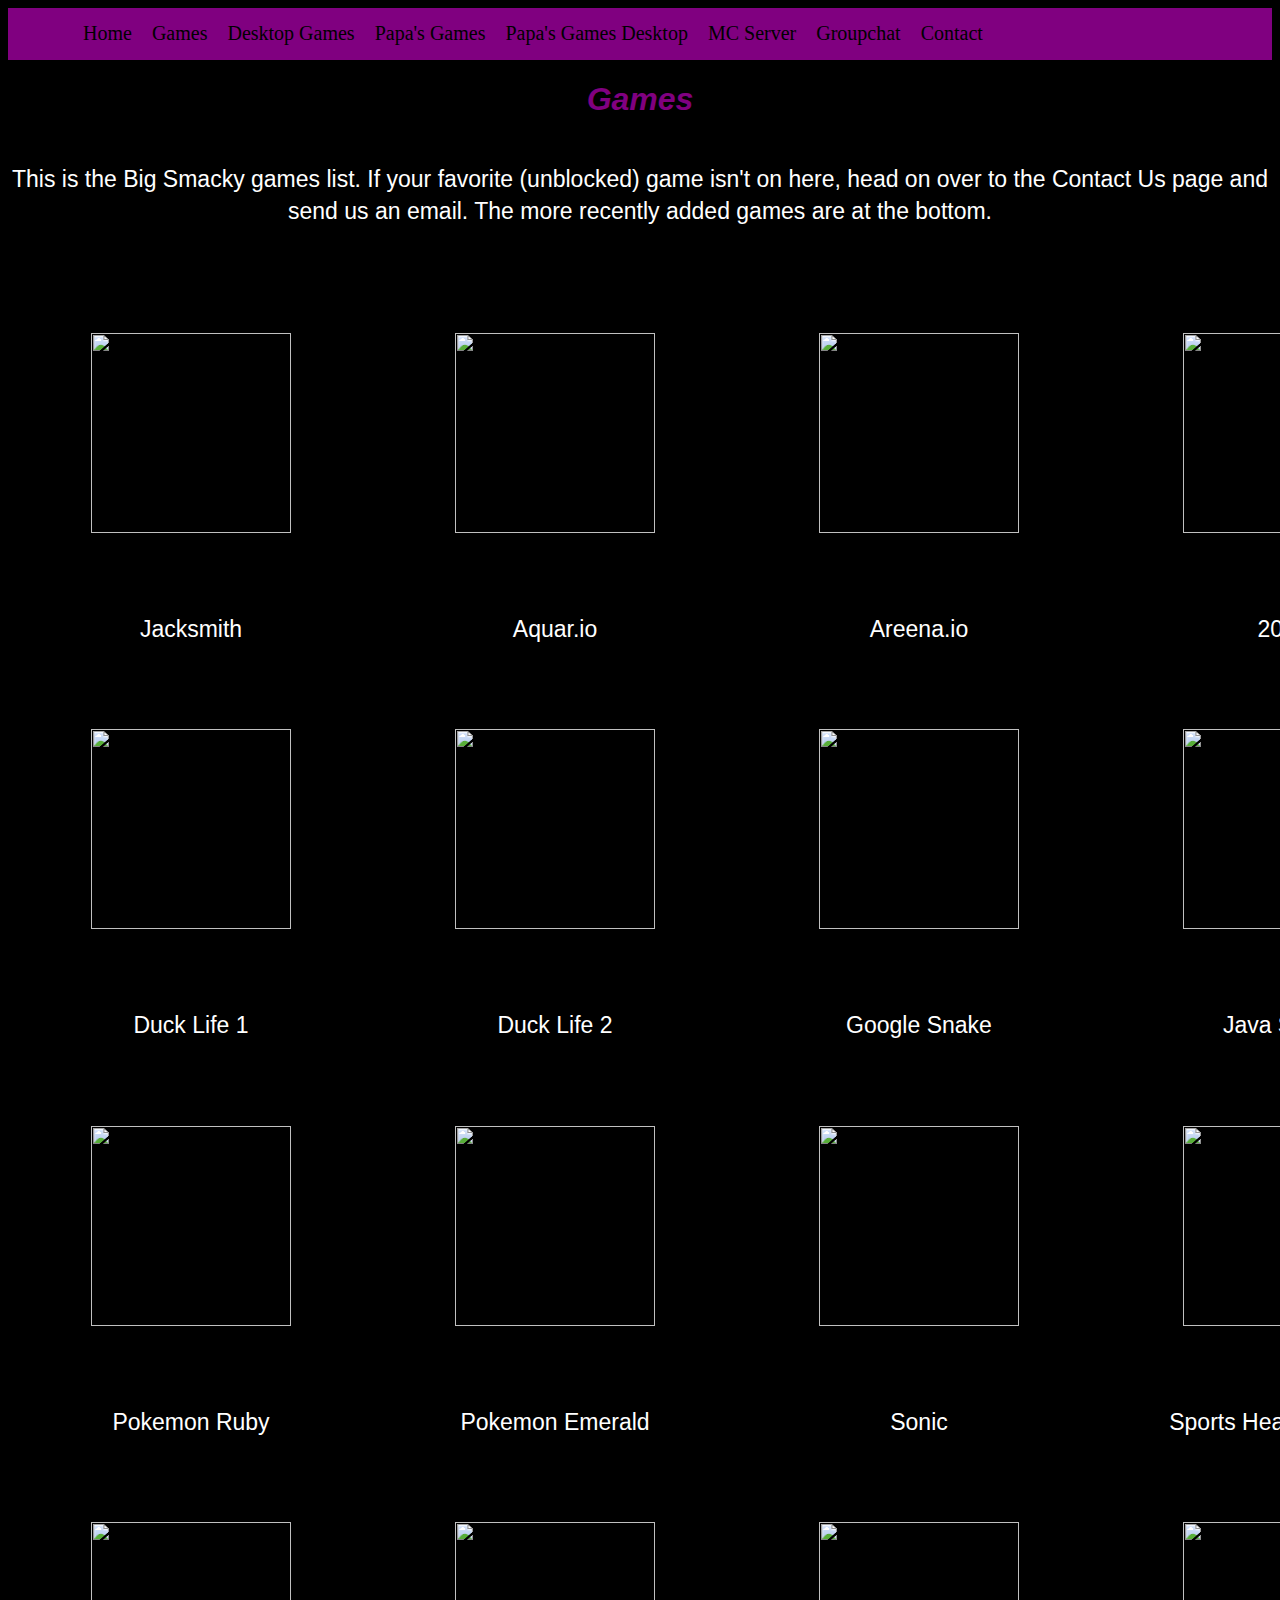
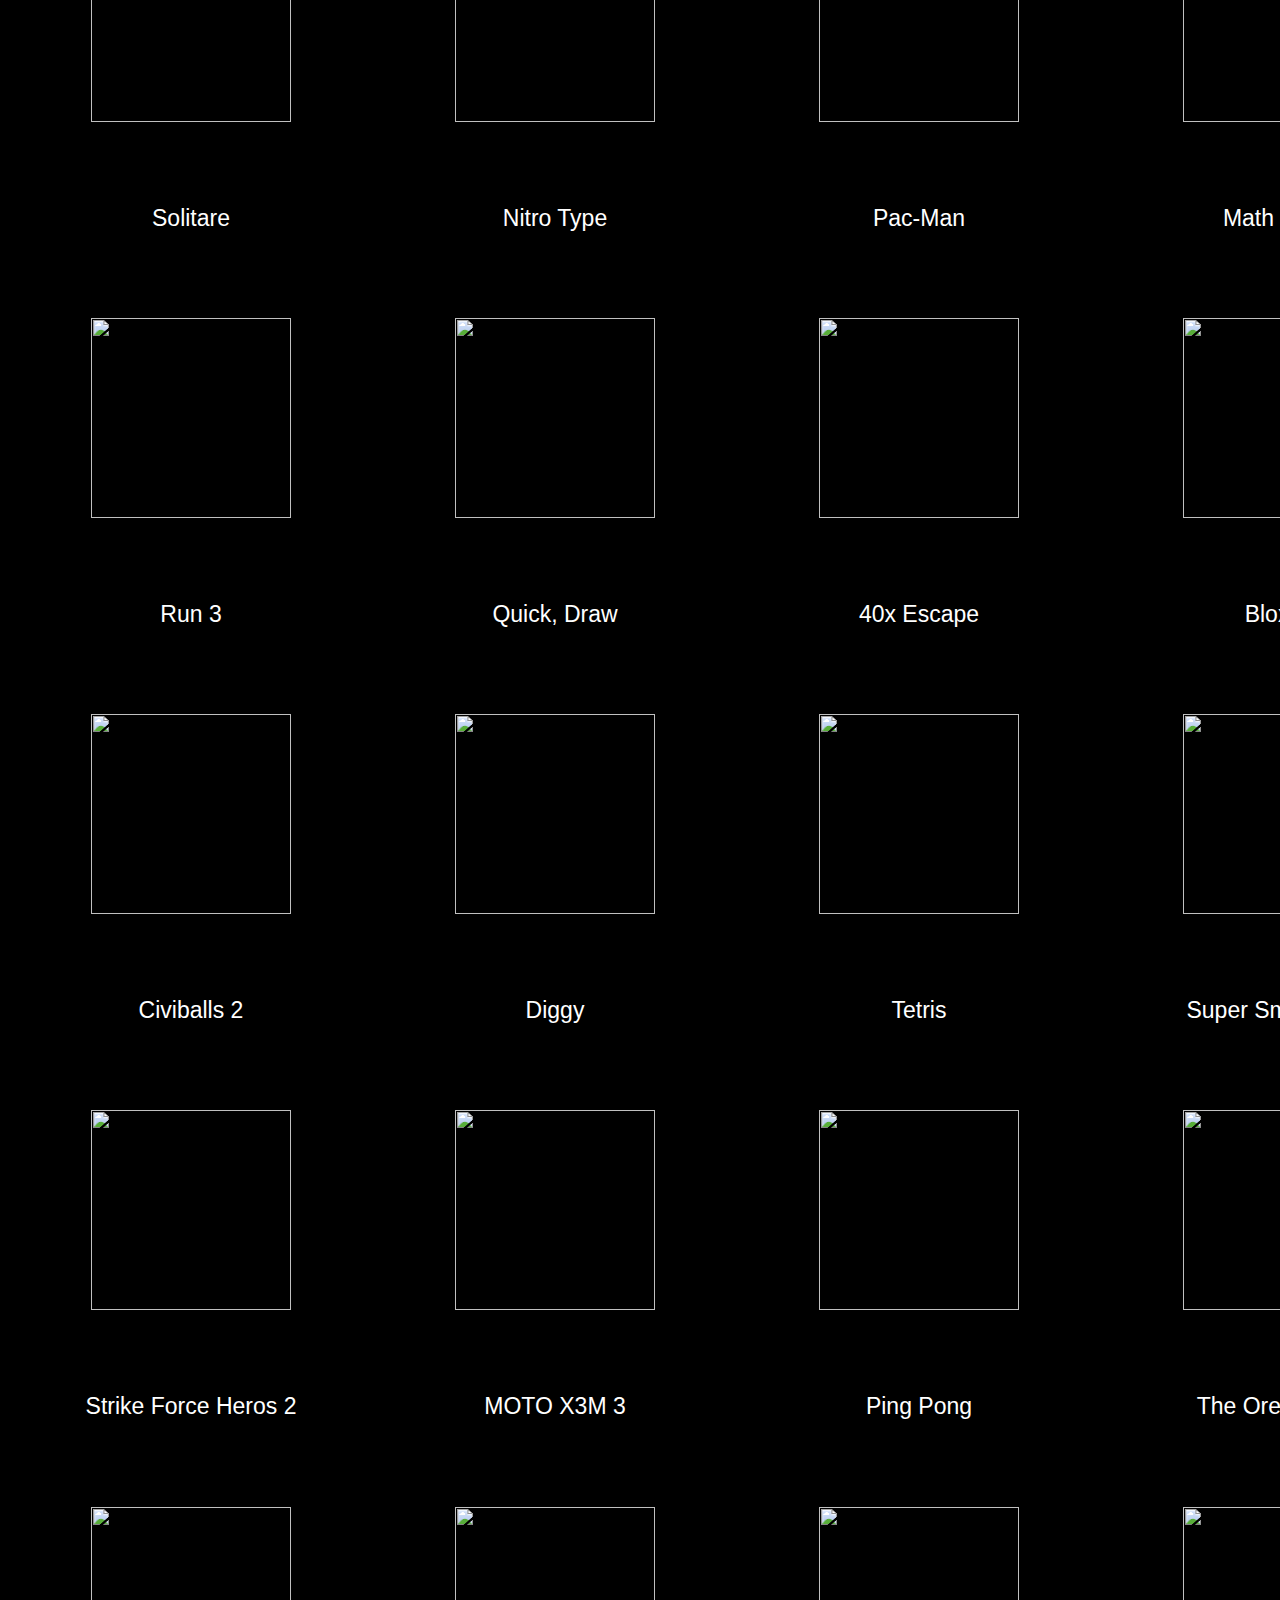
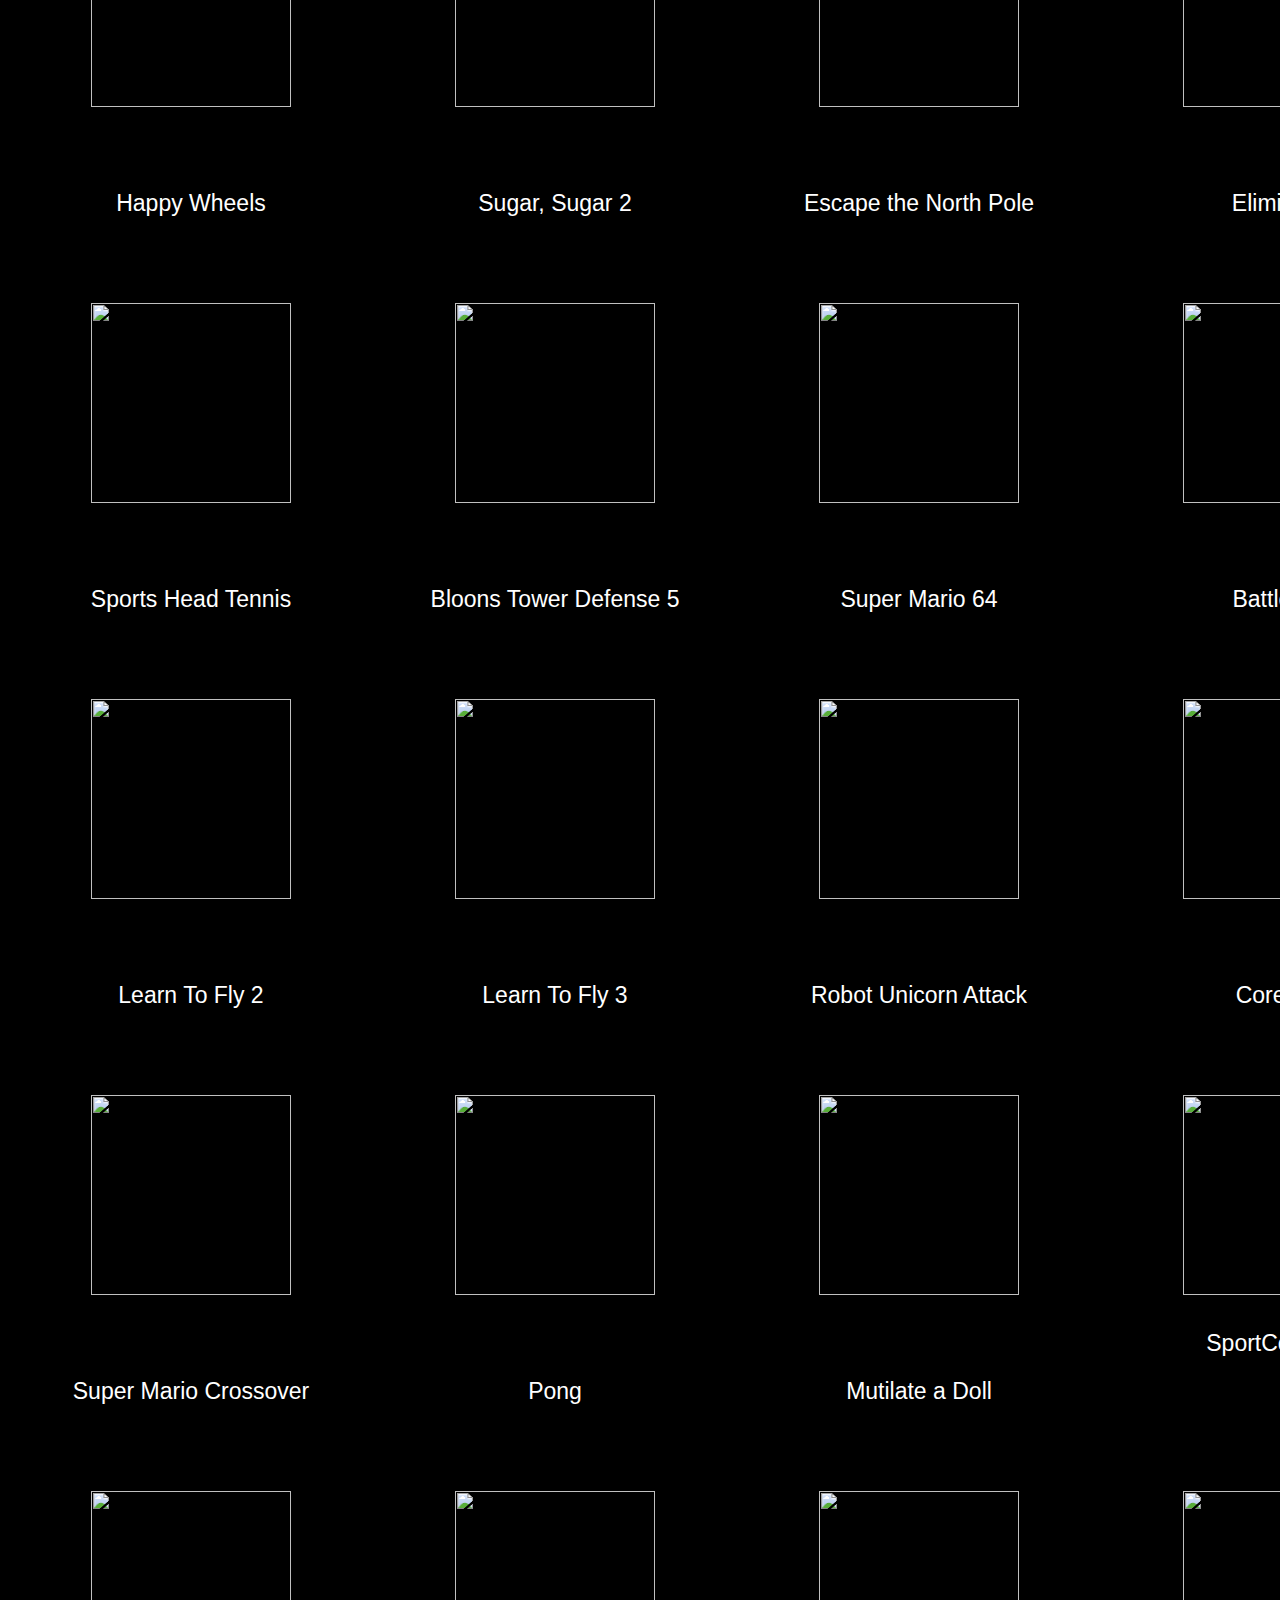
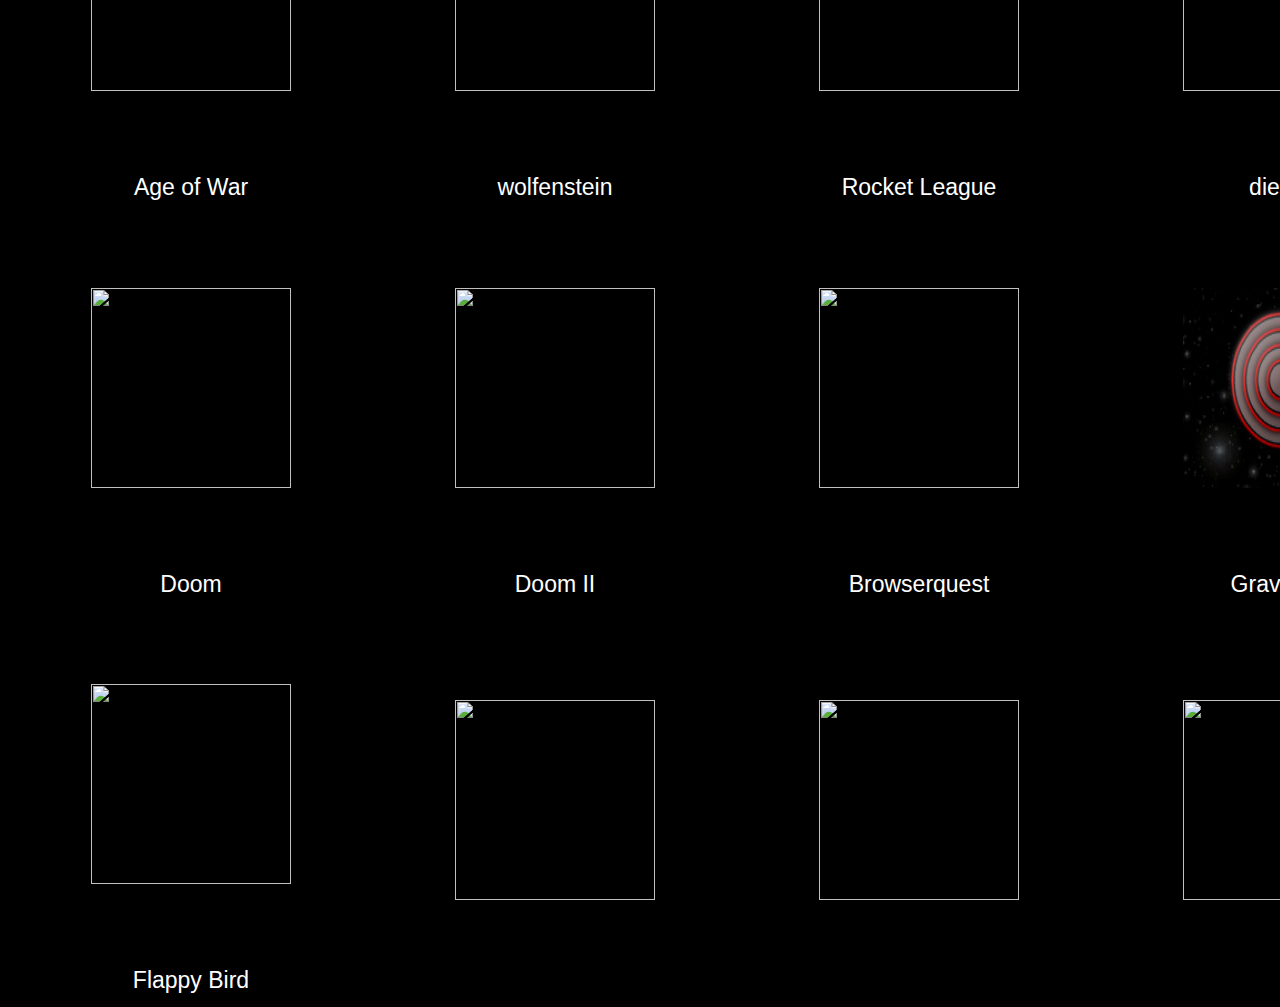
==== BSdesktop.html @ 6ba4eb69 "Update BSdesktop.html" ====
<html>
	<head>
		<!-- Global site tag (gtag.js) - Google Analytics -->
<script async src="https://www.googletagmanager.com/gtag/js?id=UA-150719859-1"></script>
<script>
  window.dataLayer = window.dataLayer || [];
  function gtag(){dataLayer.push(arguments);}
  gtag('js', new Date());
  gtag('config', 'UA-150719859-1');
</script>

	<title>Big Smacky Games</title>
	<link href="style.css" rel="stylesheet" type="text/css">
	</head>
	<body class="papa">
	<!-- Top Nav Bar -->
	<div class="topnav">
  <a class="active" href="index.html">⠀⠀⠀</a> 
  <a class="active" href="index.html">Home</a>
  <a class="active" href="BSgames.html">Games</a>
  <a class="active" href="BSdesktop.html">Desktop Games</a>
  <a class="active" href="PapaGames.html">Papa's Games</a>
  <a class="active" href="PapaDesktop.html">Papa's Games Desktop</a>
  <a class="active" href="Minecraft.html">MC Server</a>
  <a class="active" href="BSGroupchat.html">Groupchat</a>
  <a class="active" href="BScontact.html">Contact</a>
	</div>
	<!-- End of top nav -->
	<h1 class="header">Games</h1>
	<p class="center">This is the Big Smacky games list. If your favorite (unblocked) game isn't on here, head on over to the Contact Us page and send us an email. The more recently added games are at the bottom.</p>
	<div><table border="0"span style="pre-wrap;
font-variant-ligatures: none;
font-style: inherit;
font-family: Lato, sans-serif;
font-weight: 400;
line-height: 1.4;
font-size: 23px;
color: rgba(255,255,255,1);
text-align: center;
box-sizing: border-box;
display: inline-block;
max-width: 100%;
pointer-events: all;
position: relative;">
   <tr>
  	<!-- Jacksmith --><td><p><a href="games/flash23.html"><img src="images/Jacksmith.png" width="200" height="200" vspace="80"hspace="80"/></a>Jacksmith</p></td>
  	<!-- Aquar.io --><td><p><a href="http://aquar.io/"target="_blank"><img src="images/aquario.jpg" width="200" height="200" vspace="80"hspace="80"/></a>Aquar.io</p></td>
	<!-- areena.io --><td><p><a href="http://areena.io/" target="_blank"><img src="images/areena.io.png" width="200" height="200" vspace="80"hspace="80"/></a>Areena.io</p></td>
	<!-- 2048 --><td><p><a href="http://ovolve.github.io/2048-AI/" target="_blank"><img src="images/2048.png" width="200" height="200" vspace="80"hspace="80"/></a>2048</p></td>
	<!-- Cat Mario --><td><p><a href="https://int3.github.io/open-syobon-action.js/" target=_"blank"><img src="images/catmario.jpg" width="200" height="200" vspace="80"hspace="80"/></a>Cat Mario</p></td>
   </tr>
   <tr>
	<!-- Duck Life 1 --><td><p><a href="games/flash69.html"><img src="images/ducklife.png" width="200" height="200" vspace="80"hspace="80"/></a>Duck Life 1</p></td> 
	<!-- Duck Life 2 --><td><p><a href="games/flash70.html"><img src="images/ducklife2.jpg" width="200" height="200" vspace="80"hspace="80"/></a>Duck Life 2</p></td>
  	<!-- Google Snake --><td><p><a href="https://www.google.com/search?q=snake&rlz=1C1CHBF_enUS819US819&oq=snake&aqs=chrome..69i57j35i39j0l4.4535j0j7&sourceid=chrome&ie=UTF-8&safe=active&ssui=on"><img src="images/googlesnake.png" width="200" height="200" vspace="80"hspace="80"/></a>Google Snake</p></td>
	<!-- Java Snake --><td><p><a href="http://mudhead.se/snake//" target="_blank"><img src="images/javasnake.png" width="200" height="200" vspace="80"hspace="80"/></a>Java Snake</p></td>
	<!-- Pokemon Red --><td><p><a href="games/flash63.html"><img src="images/pokemon.jpg" width="200" height="200" vspace="80"hspace="80"/></a>Pokemon Red</p></td>
   </tr>
       	<!-- Pokemon Ruby --><td><p><a href="games/flash65.html"><img src="images/pokemonruby.jpg" width="200" height="200" vspace="80"hspace="80"/></a>Pokemon Ruby</p></td>
	<!-- Pokemon Emerald --><td><p><a href="games/flash67.html"><img src="images/pokemonemerald.jpg" width="200" height="200" vspace="80"hspace="80"/></a>Pokemon Emerald</p></td>
	<!-- Sonic --><td><p><a href="https://www.google.com/url?q=https%3A%2F%2Fxania.org%2Fmiracle%2Fmiracle.html&sa=D&sntz=1&usg=AFQjCNHs7_u1SZvnBgJPB0CdM-nVEXHnjA" target="_blank"><img src="images/sonic.jpg" width="200" height="200" vspace="80"hspace="80"/></a>Sonic</p></td>
	<!-- Sportshead football --><td><p><a href="games/flash50.html"><img src="images/SHfootball.png" width="200" height="200" vspace="80"hspace="80"/></a>Sports Heads Football</p></td>
	<!-- Sportshead basketball --><td><p><a href="games/flash51.html"><img src="images/SHbasketball.jpg" width="200" height="200" vspace="80"hspace="80""/></a>Sports Heads Basketball</p></td>
   </tr>
   <tr>
	<!-- Solitare --><td><p><a href="https://www.google.com/search?q=solitaire&rlz=1CASEEH_enUS864&oq=solitaire&aqs=chrome.0.0l6.2656j1j7&sourceid=chrome&ie=UTF-8&safe=active&ssui=on" target="_blank"><img src="images/solitare.png" width="200" height="200" vspace="80"hspace="80"/></a>Solitare</p></td>
	<!-- Nitro type --><td><p><a href="https://www.nitrotype.com/race" target="_blank"><img src="images/nitrotype.png" width="200" height="200" vspace="80"hspace="80"/></a>Nitro Type</p></td>
	<!-- Pac-Man --><td><p><a href="games/flash26.html"><img src="images/pacman.jpg" /width="200" height="200" vspace="80"hspace="80"/></a>Pac-Man</p></td>	
  	<!-- Old Math is fun--> <td><p><a href="https://www.mathsisfun.com//" target="_blank"><img src="images/mathisfun.jpg" /width="200" height="200" vspace="80"hspace="80"/></a>Math is Fun</p></td>  
	<!-- Run 2 --><td><p><a href="games/flash35.html"><img src="images/run2.png" width="200" height="200" vspace="80"hspace="80"/></a>Run 2</p></td>
   </tr>
   <tr>
  	<!-- Run 3 --><td><p><a href="http://www.fastswf.com/VVA1Ctg" target="_blank"><img src="images/run3.jpg" width="200" height="200" vspace="80"hspace="80"/></a>Run 3</p></td>
	<!-- quickdraw --><td><p><a href="https://quickdraw.withgoogle.com/" target="_blank"><img src="images/quickdraw.png" width="200" height="200" vspace="80"hspace="80"/></a>Quick, Draw</p></td>
  	<!-- 40x Escape --><td><p><a href="games/flash54.html"><img src="images/40xEscape.jpeg" width="200" height="200" vspace="80"hspace="80"/></a>40x Escape</p></td>
 	<!-- Bloxorz --><td><p><a href="games/flash55.html"><img src="images/bloxorz.jpeg" width="200" height="200" vspace="80"hspace="80"/></a>Bloxorz</p></td>
  	<!-- Civiballs --><td><p><a href="games/flash57.html"><img src="images/civiballs.jpg" width="200" height="200 "vspace="80"hspace="80"/></a>Civiballs</p></td>
   </tr>
   <tr>
	<!-- Civiballs 2 --><td><p><a href="games/flash58.html"><img src="images/civiballs2.jpeg" width="200" height="200" vspace="80"hspace="80"/></a>Civiballs 2</p></td>
	<!-- Diggy --><td><p><a href="games/flash59.html"><img src="images/diggy.jpeg" width="200" height="200" vspace="80"hspace="80"/></a>Diggy</p></td>
  	<!-- Tetris --><td><p><a href="https://www.mathsisfun.com/games/tetris.html" target="_blank"><img src="images/tetris.jpg" width="200" height="200" vspace="80"hspace="80"/></a>Tetris</p></td>
	<!-- Super Smash Bros --><td><p><a href="games/flash25.html"><img src="images/supersmashflash.jpeg" width="200" height="200" vspace="80"hspace="80"/></a>Super Smash Bros</p></td>
	<!-- Strike Force Heros --><td><p><a href="games/flash60.html"><img src="images/strikeforcehero.png" width="200" height="200" vspace="80"hspace="80"/></a>Strike Force Heros</p></td>
    </tr>
    <tr>
	<!-- Strike Force Heros 2 --><td><p><a href="games/flash18.html"><img src="images/strikeforceheros.png" width="200" height="200" vspace="80"hspace="80"/></a>Strike Force Heros 2</p></td>	
	<!-- MOTO X3M 3 --><td><p><a href="https://www.topspeed.com/motorcycles/motorcycle-games/moto-x3m-3-ar180877.html" target="_blank"><img src="images/motox3m.png" width="200" height="200" vspace="80"hspace="80"/></a>MOTO X3M 3</p></td> 
	<!-- Ping Pong --><td><p><a href="http://oos.moxiecode.com/js_webgl/ping_pong/"><img src="images/pingpong.png" width="200" height="200" vspace="80"hspace="80"/></a>Ping Pong</p></td>
	<!-- Oregon Trail --><td><p><a href="https://classicreload.com/oregon-trail.html"><img src="images/oregontrial.jpg" width="200" height="200" vspace="80"hspace="80"/></a>The Oregon Trail</p></td>
	<!-- Cube Feild --><td><p><a href="games/flash71.html"><img src="images/cubefeild.jpg" width="200" height="200" vspace="80"hspace="80"/></a>Cube Field</p></td>
    </tr>
    </tr>
	
	<!-- Happy Wheels --><td><p><a href="games/flash40.html"><img src="images/happywheels.jpg" width="200" height="200" vspace="80"hspace="80"/></a>Happy Wheels</p></td>
	<!-- Sugar Sugar 2 --><td><p><a href="games/flash62.html"><img src="images/sugarsugar.png" width="200" height="200" vspace="80"hspace="80"/></a>Sugar, Sugar 2</p></td>
	<!-- North Pole --><td><p><a href="https://www.mathplayground.com/logic_escape_the_north_pole.html" target="_blank"><img src="images/Northpole.PNG" width="200" height="200" vspace="80"hspace="80"/></a>Escape the North Pole</p></td>
	<!-- Eliminator --><td><p><a href="http://oos.moxiecode.com/js_canvas/eliminator/" target="_blank"><img src="images/elim.PNG" width="200" height="200" vspace="80"hspace="80"/></a>Eliminator</p></td>
	<!-- Donkey Kong --><td><p><a href="games/flash30.html"><img src="images/KinkyDong.jpg" width="200" height="200" vspace="80"hspace="80"/></a>Donkey Kong</p></td>
     </tr>
     <tr>
  	<!-- Sport Heads Tennis --><td><p><a href="games/flash52.html"><img src="images/sportsheadtennis.jpeg" width="200" height="200" vspace="80"hspace="80"/></a>Sports Head Tennis</p></td>
	<!-- BTD5 --><td><p><a href="games/flash16.html"><img src="images/btd5pic.jfif" width="200" height="200" vspace="80"hspace="80"/></a>Bloons Tower Defense 5</p></td>		
  	<!-- Super Mario 64 --><td><p><a href="games/flash17.html"><img src="images/smario64.jpeg" width="200" height="200" vspace="80"hspace="80"/></a>Super Mario 64</p></td>
	<!-- Battleship --><td><p><a href="games/flash19.html"><img src="images/bship.png" width="200" height="200" vspace="80"hspace="80"/></a>Battleship</p></td>
	<!-- Dino game --><td><p><a href="games/dinogame.html"><img src="images/dino.png" width="200" height="200" vspace="80"hspace="80"/></a>Google T-rex</p></td>
     </tr>
     <tr>
	<!-- Learn To Fly 2 --><td><p><a href="games/flash22.html"><img src="images/ltf2.jpeg" width="200" height="200" vspace="80"hspace="80"/></a>Learn To Fly 2</p></td>
	<!-- Learn To Fly 3 --><td><p><a href="games/flash21.html"><img src="images/ltf3.jpeg" width="200" height="200" vspace="80"hspace="80"/></a>Learn To Fly 3</p></td>
	<!-- Robot Unicorn Attack --><td><p><a href="games/flash24.html"><img src="images/ruattack.jpg" width="200" height="200" vspace="80"hspace="80"/></a>Robot Unicorn Attack</p></td>
	<!-- Core Ball --><td><p><a href="http://sudu123.net/h5/027/" target="_blank"><img src="images/coreball.png" width="200" height="200" vspace="80"hspace="80"/></a>Core Ball</p></td>
	<!-- Space Invaders --><td><p><a href="games/flash32.html"><img src="images/spaceinvader.jfif" width="200" height="200" vspace="80"hspace="80"/></a>Space Invaders</p></td>
     </tr>
     <tr>
	<!-- Super Mario Crossover --><td><p><a href="games/flash33.html"><img src="images/COmario.jpg" width="200" height="200" vspace="80"hspace="80"/></a>Super Mario Crossover</p></td>
	<!-- Pong --><td><p><a href="games/flash27.html"><img src="images/pong.png" width="200" height="200" vspace="80"hspace="80"/></a>Pong</p></td>
	<!-- Mutilate a Doll --><td><p><a href="games/flash36.html"><img src="images/mutilate-a-doll-2.png" width="200" height="200" vspace="80"hspace="80"/></a>Mutilate a Doll</p></td>	
	<!-- SportContact 6 --><td><p><a href="http://www.lhm-project.com/creative/sportcontactbp/" target="_blank"><img src="images/vroom.PNG" width="200" height="200" vspace="32"hspace="32"/></a>SportContact 6</p></td>
	<!-- Cargo Bridge 2 --><td><p><a href="games/flash49.html"><img src="images/cargobridge.jpeg" width="200" height="200" vspace="80"hspace="80"/></a>Cargo Bridge 2</p></td>
     </tr>
     <tr>
        <!-- Age of War --><td><p><a href="games/flash38.html"><img src="images/ageofwar.jpeg" width="200" height="200" vspace="80"hspace="80"/></a>Age of War</p></td>
	<!-- wolfenstein --><td><p><a href="https://classicreload.com/wolfenstein-3d.html"><img src="images/wolfenstein.jpg" width="200" height="200" vspace="80"hspace="80"/></a>wolfenstein</p></td>
	<!-- Rocket League --><td><p><a href="http://sleague.lance.gg/index.html?serverURL=sleague.games-eu.lance.gg" target="_blank"><img src="images/rocketleague.jpeg" width="200" height="200" vspace="80"hspace="80"/></a>Rocket League</p></td>
	<!-- diep.io --><td><p><a href="https://cnein.herokuapp.com/" target="_blank"><img src="images/diepio.jpeg" width="200" height="200" vspace="80"hspace="80"/></a>diep.io</p></td>
	<!-- agar.io --><td><p><a href="https://agario-clone-us.herokuapp.com/" target="_blank"><img src="images/agario.png" width="200" height="200" vspace="80"hspace="80"/></a>agar.io</p></td>
     <tr>
	<!-- Doom I --><td><p><a href="games/flash37"><img src="images/doom.jpg" width="200" height="200" vspace="80"hspace="80"/></a>Doom</p></td>     
	<!-- doom II --><td><p><a href="https://classicreload.com/doom-ii-hell-on-earth.html" target="_blank"><img src="images/doom2.png" width="200" height="200" vspace="80"hspace="80"/></a>Doom II </p></td>
	<!-- Browserquest --><td><p><a href="http://browserquest.herokuapp.com/" target="_blank"><img src="images/browserquest.jpg" width="200" height="200" vspace="80"hspace="80"/></a>Browserquest</p></td>
	<!-- Gravitex 2 --><td><p><a href="games/flash56.html"><img src="images/gravitex2.jpg" width="200" height="200" vspace="80"hspace="80"/></a>Gravitex 2</p></td>
	<!-- Sugar Sugar --><td><p><a href="games/flash61.html"><img src="images/sugar,sugar.png" width="200" height="200" vspace="80"hspace="80"/></a>Sugar Sugar</p></td>
     </tr>
     <tr>
	<!-- Flappy Bird --><td><p><a href="games/flash34.html" target="_blank"><img src="flappybird.jpeg" width="200" height="200" vspace="80"hspace="80"/></a>Flappy Bird</p></td>
	<!-- NTSH --><td><p><a href="https://tvtropes.org/pmwiki/pmwiki.php/Main/MoveAlongNothingtoSeeHere" target="_blank"><img src="images/black.png" width="200" height="200" vspace="80"hspace="80"/></a></p></td>
	<!-- NTSH --><td><p><a href="https://tvtropes.org/pmwiki/pmwiki.php/Main/MoveAlongNothingtoSeeHere" target="_blank"><img src="images/black.png" width="200" height="200" vspace="80"hspace="80"/></a></p></td>
	<!-- NTSH --><td><p><a href="https://tvtropes.org/pmwiki/pmwiki.php/Main/MoveAlongNothingtoSeeHere" target="_blank"><img src="images/black.png" width="200" height="200" vspace="80"hspace="80"/></a></p></td>
	<!-- NTSH --><td><p><a href="https://tvtropes.org/pmwiki/pmwiki.php/Main/MoveAlongNothingtoSeeHere" target="_blank"><img src="images/black.png" width="200" height="200" vspace="80"hspace="80"/></a></p></td>
     </tr>
  </table></div>
	</body>
</html>
---- style.css ----
body {
  background-color: black;
}

h1.header {
  color: purple;
  text-align: center;
  font-family: arial;
  font-style: italic; 
}

p.tabs {
  text-align: center;
}

p.subheader {
  text-align: center;
  color:purple;
  font-family:arial;
  font-style: italic; 
  font-weight: bold;
  font-size: 64px;
}

p.maintext {
	white-space: pre-wrap;
	font-variant-ligatures: none;
	font-style: inherit;
	font-family: Lato, sans-serif;
	font-weight: 400;
	line-height: 1.4;
	font-size: 23px;
	color: rgba(255,255,255,1);
	text-align: left;
	box-sizing: border-box;
	display: inline-block;
	max-width: 100%;
	pointer-events: all;
	position: relative;	
}

footer {
	white-space: pre-wrap;
	font-variant-ligatures: none;
	font-style: inherit;
	font-family: Lato, sans-serif;
	font-weight: 400;
	line-height: 1.4;
	color: white;
	box-sizing: border-box;
	display: inline-block;
	max-width: 100%;
	pointer-events: all;
	position: relative;	
	font-size: 15px;
}

h1.logo {
  text-align: center;
}

p.center {
	style="white-space: pre-wrap;
font-variant-ligatures: none;
font-style: inherit;
font-family: Lato, sans-serif;
font-weight: 400;
line-height: 1.4;
font-size: 23px;
color: rgba(255,255,255,1);
text-align: center;
box-sizing: border-box;
display: inline-block;
max-width: 100%;
pointer-events: all;
position: relative;
}

}

.sidenav {
  width: 135px;
  position: fixed;
  z-index: 1;
  top: 20px;
  left: 10px;
  background: #000000;
  overflow-x: hidden;
  padding: 8px 0;
}

.sidenav a {
  padding: 6px 8px 6px 16px;
  text-decoration: none;
  font-size: 25px;
  color: #ffffff;
  display: block;
}

.sidenav a:hover {
  color: #ffffff;
}

.main {
  margin-left: 140px; /* Same width as the sidebar + left position in px */
  font-size: 28px; /* Increased text to enable scrolling */
  padding: 0px 10px;
  color: #ffffff;
}

body.papa {
  font-family: "Lato", sans-serif;
  background-color: #000000;
  }

.topnav {
  overflow: hidden;
  background-color: #800080;
  text-align: center;
}

.topnav a {
  float: left;
  color: #000000;
  text-align: center;
  padding: 14px 10px;
  text-decoration: none;
  font-size: 20px;
  font-family: Impact, Haettenschweiler, "Franklin Gothic Bold", Charcoal, "Helvetica Inserat", "Bitstream Vera Sans Bold", "Arial Black", "sans serif";
}

.topnav a:hover {
  background-color: #a9a9a9;
  color: #a9a9a9;
  opacity: 0.5;
}

.topnav a.active {
  background-color: #800080;
  color: 000000;
}

p.papa {
  text-align: center;
}

.topnav a.active2 {
  background-color: #800080;
  color: #800080;
}

.search {
  width: 100%;
  position: relative;
  display: flex;
}

.searchTerm {
  width: 100%;
  border: 3px solid #800080;
  border-right: none;
  padding: 5px;
  height: 20px;
  border-radius: 5px 0 0 5px;
  outline: none;
  color: #800080;
}

.searchTerm:focus{
  color: #00B4CC;
}

.searchButton {
  width: 40px;
  height: 36px;
  border: 1px solid #800080;
  background: #800080;
  text-align: center;
  color: #fff;
  border-radius: 0 5px 5px 0;
  cursor: pointer;
  font-size: 20px;
}

/*Resize the wrap to see the search bar change!*/
.wrap{
  width: 30%;
  position: absolute;
  top: 50%;
  left: 50%;
  transform: translate(-50%, -50%);
}

p.maintext_centered {
	white-space: pre-wrap;
	font-variant-ligatures: none;
	font-style: inherit;
	font-family: Lato, sans-serif;
	font-weight: 400;
	line-height: 1.4;
	font-size: 30px;
	color: rgba(255,255,255,1);
	text-align: center;
	box-sizing: border-box;
	display: inline-block;
	max-width: 100%;
	pointer-events: all;
	position: relative;	
}
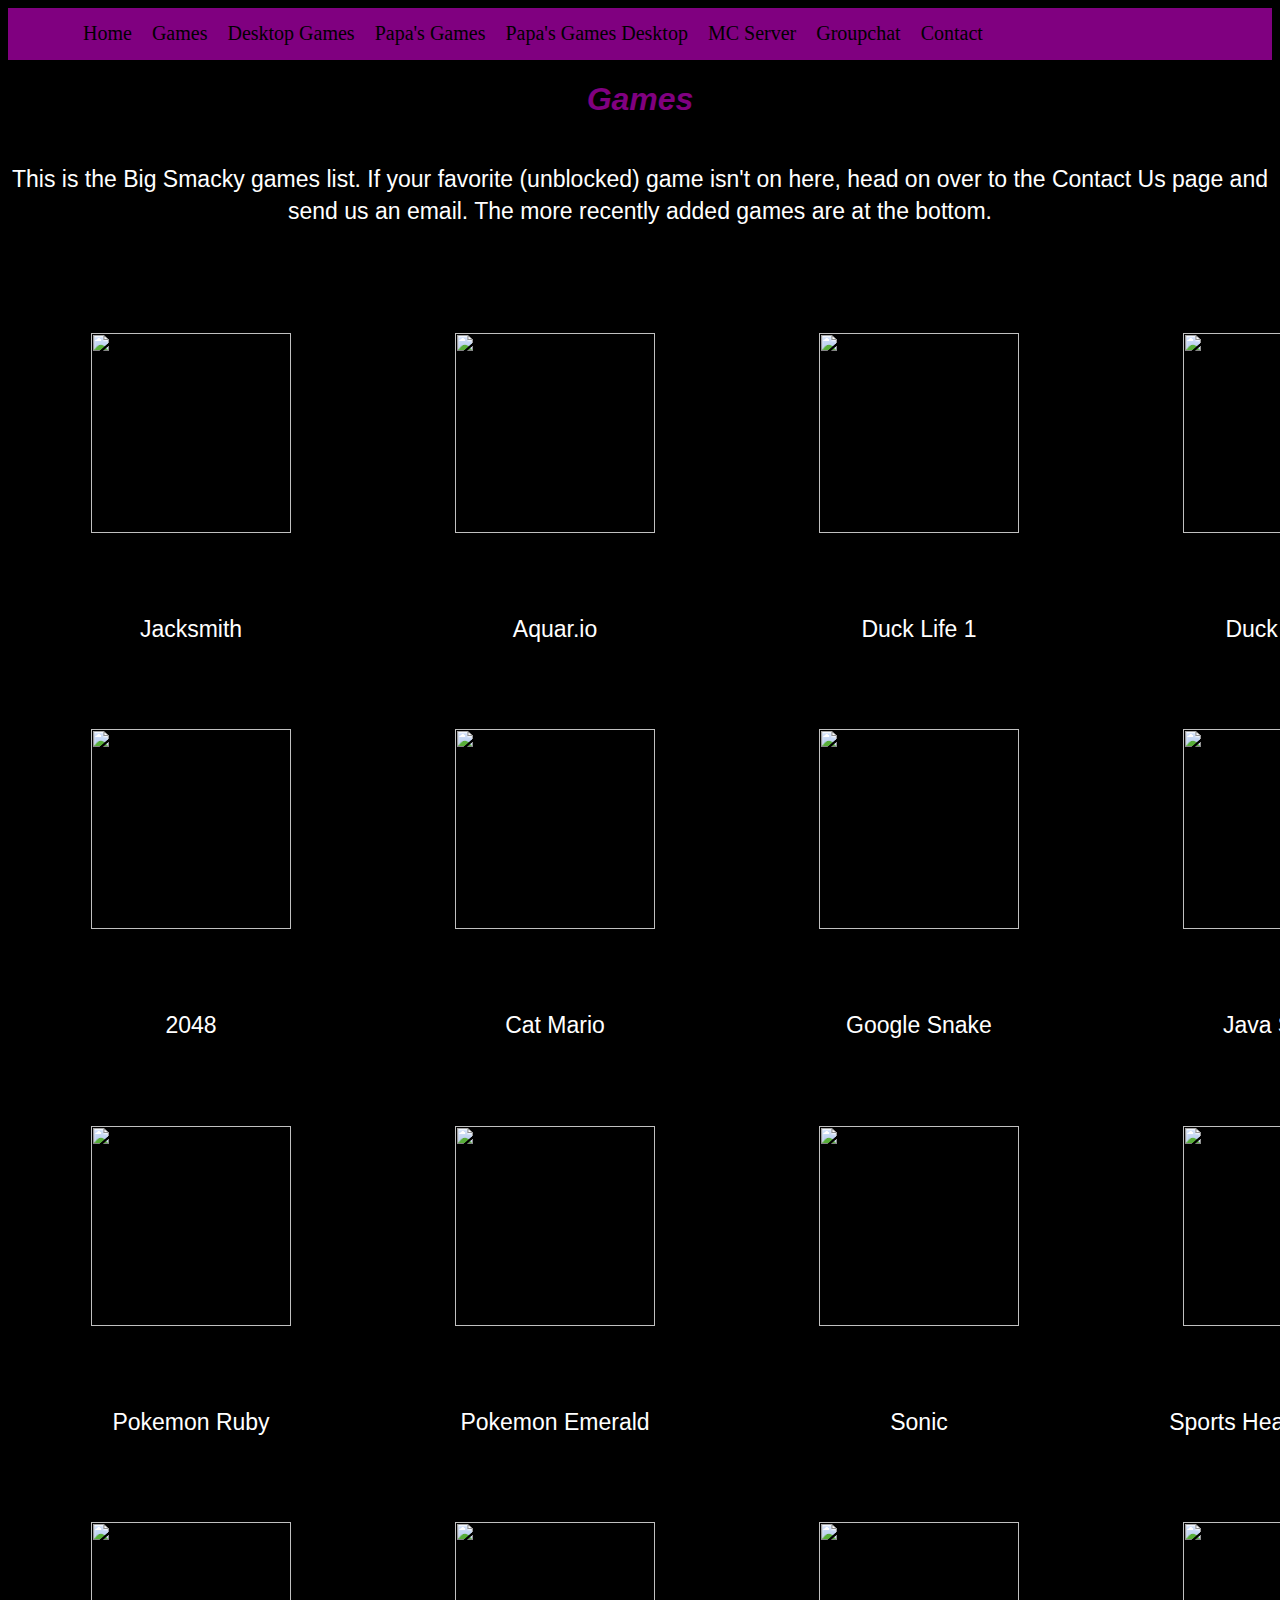
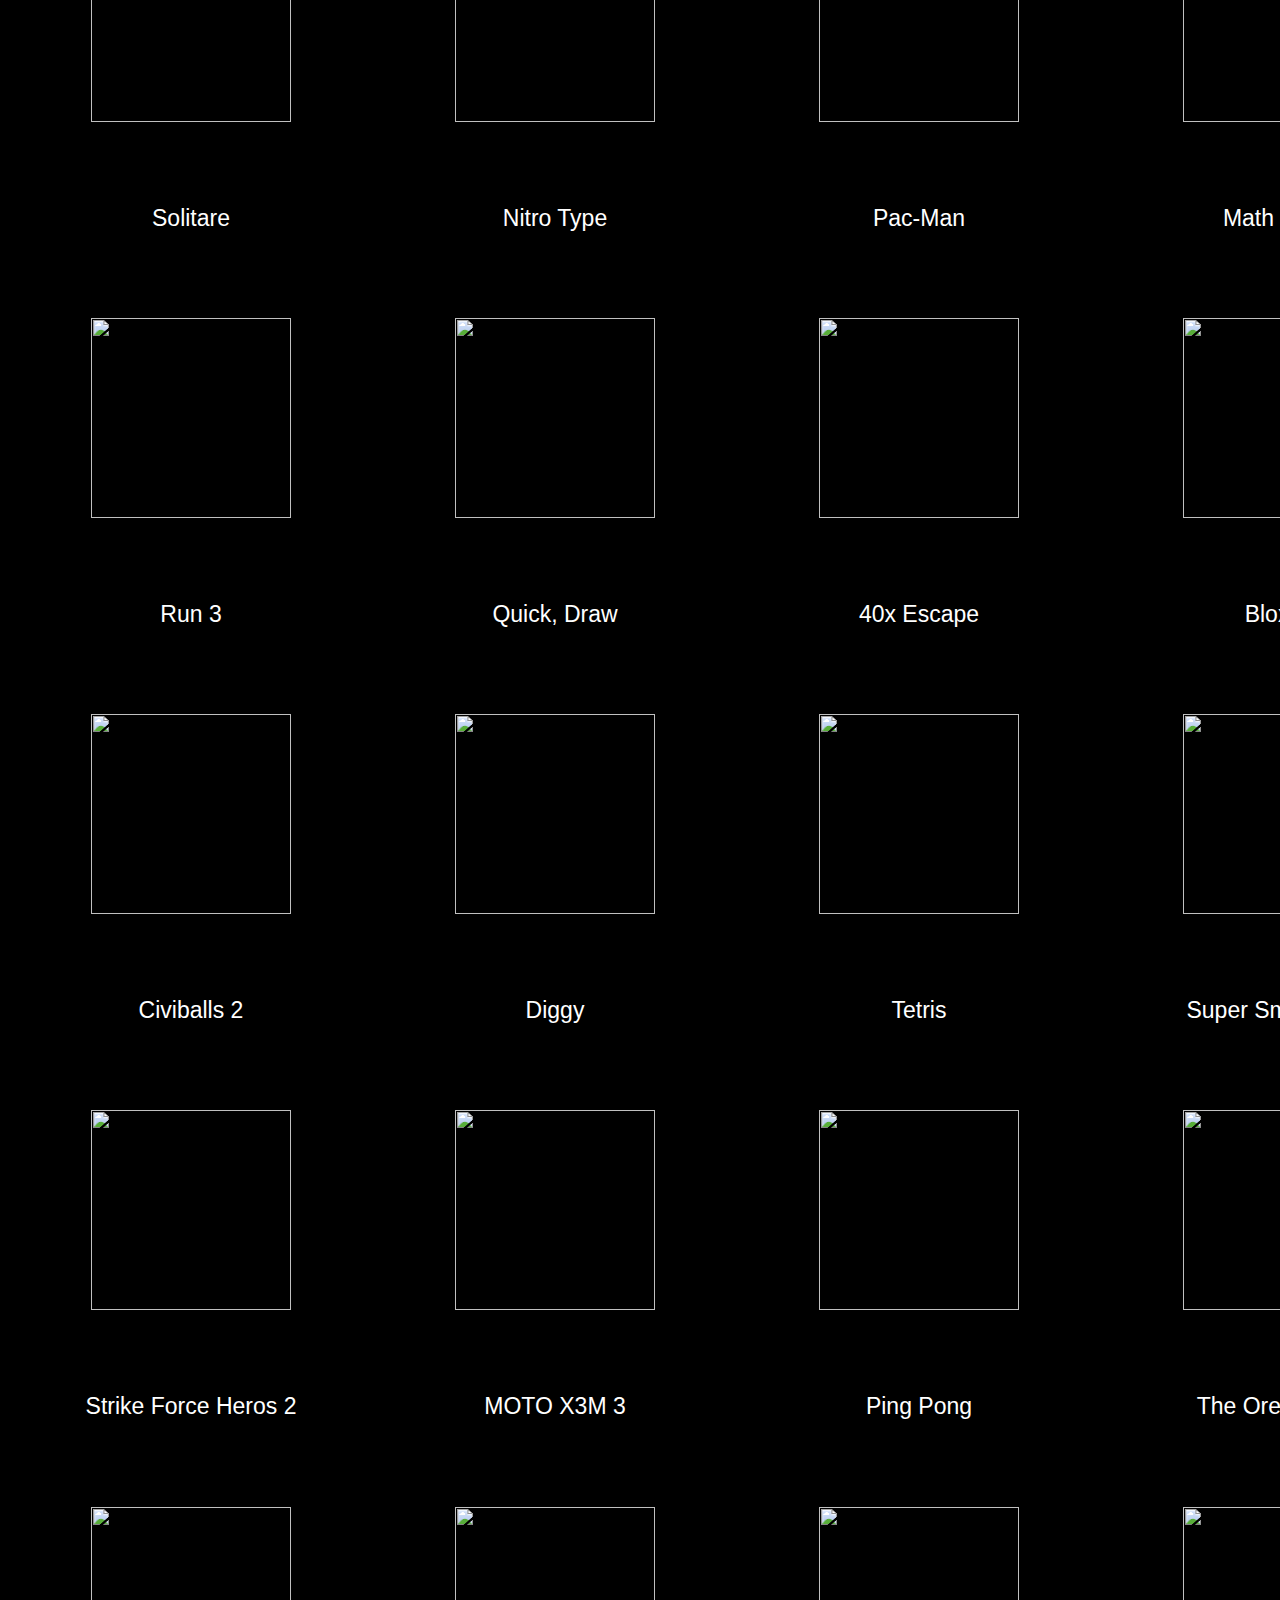
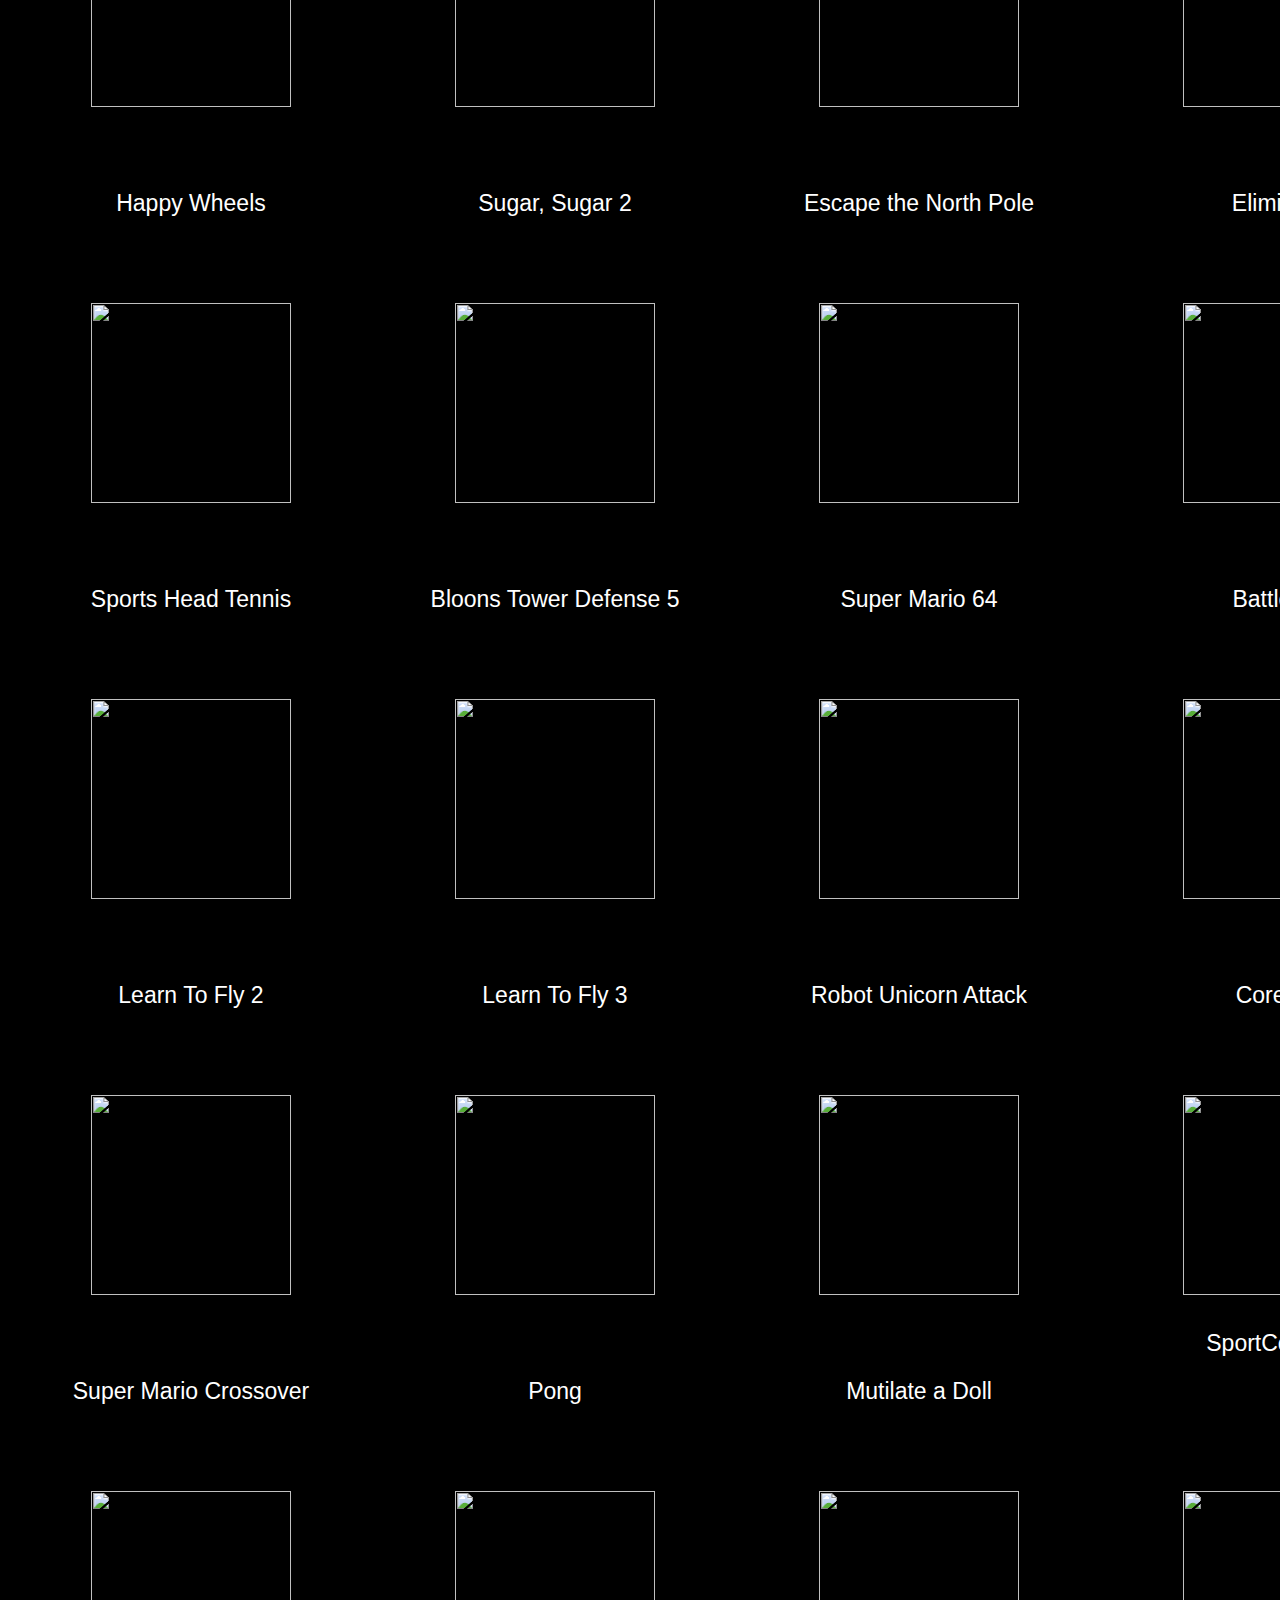
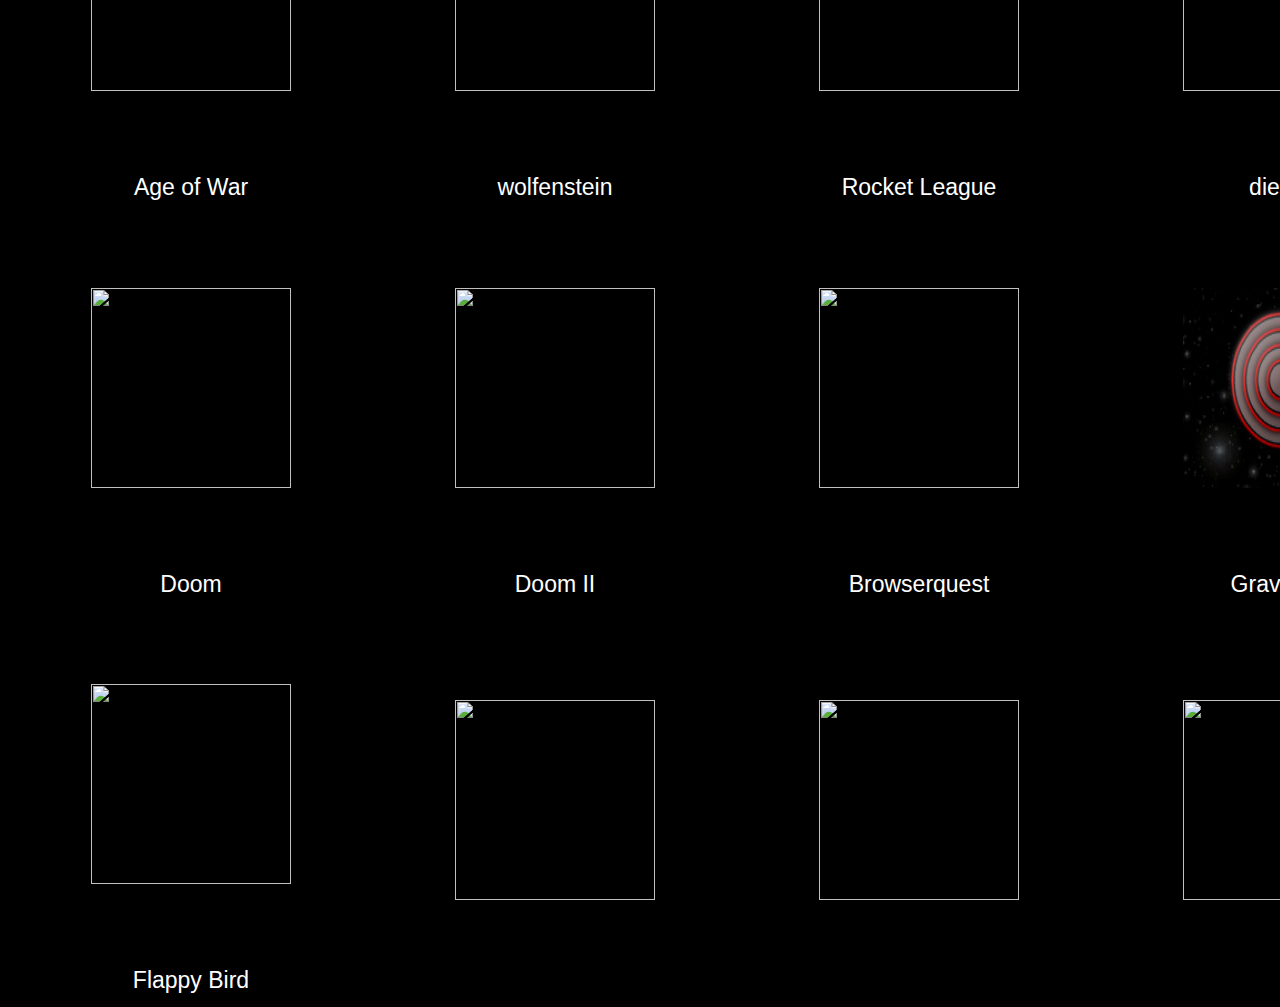
==== commit a6c113be: "Update BSdesktop.html" ====
--- a/BSdesktop.html
+++ b/BSdesktop.html
@@ -45,20 +45,20 @@
    <tr>
   	<!-- Jacksmith --><td><p><a href="games/flash23.html"><img src="images/Jacksmith.png" width="200" height="200" vspace="80"hspace="80"/></a>Jacksmith</p></td>
   	<!-- Aquar.io --><td><p><a href="http://aquar.io/"target="_blank"><img src="images/aquario.jpg" width="200" height="200" vspace="80"hspace="80"/></a>Aquar.io</p></td>
-	<!-- areena.io --><td><p><a href="http://areena.io/" target="_blank"><img src="images/areena.io.png" width="200" height="200" vspace="80"hspace="80"/></a>Areena.io</p></td>
-	<!-- 2048 --><td><p><a href="http://ovolve.github.io/2048-AI/" target="_blank"><img src="images/2048.png" width="200" height="200" vspace="80"hspace="80"/></a>2048</p></td>
-	<!-- Cat Mario --><td><p><a href="https://int3.github.io/open-syobon-action.js/" target=_"blank"><img src="images/catmario.jpg" width="200" height="200" vspace="80"hspace="80"/></a>Cat Mario</p></td>
+	<!-- Duck Life 1 --><td><p><a href="games/flash69.html"><img src="images/ducklife.png" width="200" height="200" vspace="80"hspace="80"/></a>Duck Life 1</p></td> 
+	<!-- Duck Life 2 --><td><p><a href="games/flash70.html"><img src="images/ducklife2.jpg" width="200" height="200" vspace="80"hspace="80"/></a>Duck Life 2</p></td>
+	<!-- Duck Life 3 --><td><p><a href="games/flash72.html"><img src="images/ducklife3.jpg" width="200" height="200" vspace="80"hspace="80"/></a>Duck Life 3</p></td>
    </tr>
    <tr>
-	<!-- Duck Life 1 --><td><p><a href="games/flash69.html"><img src="images/ducklife.png" width="200" height="200" vspace="80"hspace="80"/></a>Duck Life 1</p></td> 
-	<!-- Duck Life 2 --><td><p><a href="games/flash70.html"><img src="images/ducklife2.jpg" width="200" height="200" vspace="80"hspace="80"/></a>Duck Life 2</p></td>
+	<!-- 2048 --><td><p><a href="games/2048/index.html" target="_blank"><img src="images/2048.png" width="200" height="200" vspace="80"hspace="80"/></a>2048</p></td>
+	<!-- Cat Mario --><td><p><a href="https://int3.github.io/open-syobon-action.js/" target=_"blank"><img src="images/catmario.jpg" width="200" height="200" vspace="80"hspace="80"/></a>Cat Mario</p></td>
   	<!-- Google Snake --><td><p><a href="https://www.google.com/search?q=snake&rlz=1C1CHBF_enUS819US819&oq=snake&aqs=chrome..69i57j35i39j0l4.4535j0j7&sourceid=chrome&ie=UTF-8&safe=active&ssui=on"><img src="images/googlesnake.png" width="200" height="200" vspace="80"hspace="80"/></a>Google Snake</p></td>
 	<!-- Java Snake --><td><p><a href="http://mudhead.se/snake//" target="_blank"><img src="images/javasnake.png" width="200" height="200" vspace="80"hspace="80"/></a>Java Snake</p></td>
 	<!-- Pokemon Red --><td><p><a href="games/flash63.html"><img src="images/pokemon.jpg" width="200" height="200" vspace="80"hspace="80"/></a>Pokemon Red</p></td>
    </tr>
        	<!-- Pokemon Ruby --><td><p><a href="games/flash65.html"><img src="images/pokemonruby.jpg" width="200" height="200" vspace="80"hspace="80"/></a>Pokemon Ruby</p></td>
 	<!-- Pokemon Emerald --><td><p><a href="games/flash67.html"><img src="images/pokemonemerald.jpg" width="200" height="200" vspace="80"hspace="80"/></a>Pokemon Emerald</p></td>
-	<!-- Sonic --><td><p><a href="https://www.google.com/url?q=https%3A%2F%2Fxania.org%2Fmiracle%2Fmiracle.html&sa=D&sntz=1&usg=AFQjCNHs7_u1SZvnBgJPB0CdM-nVEXHnjA" target="_blank"><img src="images/sonic.jpg" width="200" height="200" vspace="80"hspace="80"/></a>Sonic</p></td>
+	<!-- Sonic --><td><p><a href="games/flash31.html"><img src="images/sonic.jpg" width="200" height="200" vspace="80"hspace="80"/></a>Sonic</p></td>
 	<!-- Sportshead football --><td><p><a href="games/flash50.html"><img src="images/SHfootball.png" width="200" height="200" vspace="80"hspace="80"/></a>Sports Heads Football</p></td>
 	<!-- Sportshead basketball --><td><p><a href="games/flash51.html"><img src="images/SHbasketball.jpg" width="200" height="200" vspace="80"hspace="80""/></a>Sports Heads Basketball</p></td>
    </tr>
@@ -79,7 +79,7 @@
    <tr>
 	<!-- Civiballs 2 --><td><p><a href="games/flash58.html"><img src="images/civiballs2.jpeg" width="200" height="200" vspace="80"hspace="80"/></a>Civiballs 2</p></td>
 	<!-- Diggy --><td><p><a href="games/flash59.html"><img src="images/diggy.jpeg" width="200" height="200" vspace="80"hspace="80"/></a>Diggy</p></td>
-  	<!-- Tetris --><td><p><a href="https://www.mathsisfun.com/games/tetris.html" target="_blank"><img src="images/tetris.jpg" width="200" height="200" vspace="80"hspace="80"/></a>Tetris</p></td>
+  	<!-- Tetris --><td><p><a href="games/flash28.html"><img src="images/tetris.jpg" width="200" height="200" vspace="80"hspace="80"/></a>Tetris</p></td>
 	<!-- Super Smash Bros --><td><p><a href="games/flash25.html"><img src="images/supersmashflash.jpeg" width="200" height="200" vspace="80"hspace="80"/></a>Super Smash Bros</p></td>
 	<!-- Strike Force Heros --><td><p><a href="games/flash60.html"><img src="images/strikeforcehero.png" width="200" height="200" vspace="80"hspace="80"/></a>Strike Force Heros</p></td>
     </tr>
@@ -109,7 +109,7 @@
 	<!-- Learn To Fly 2 --><td><p><a href="games/flash22.html"><img src="images/ltf2.jpeg" width="200" height="200" vspace="80"hspace="80"/></a>Learn To Fly 2</p></td>
 	<!-- Learn To Fly 3 --><td><p><a href="games/flash21.html"><img src="images/ltf3.jpeg" width="200" height="200" vspace="80"hspace="80"/></a>Learn To Fly 3</p></td>
 	<!-- Robot Unicorn Attack --><td><p><a href="games/flash24.html"><img src="images/ruattack.jpg" width="200" height="200" vspace="80"hspace="80"/></a>Robot Unicorn Attack</p></td>
-	<!-- Core Ball --><td><p><a href="http://sudu123.net/h5/027/" target="_blank"><img src="images/coreball.png" width="200" height="200" vspace="80"hspace="80"/></a>Core Ball</p></td>
+	<!-- Core Ball --><td><p><a href="games/flash48.html"><img src="images/coreball.png" width="200" height="200" vspace="80"hspace="80"/></a>Core Ball</p></td>
 	<!-- Space Invaders --><td><p><a href="games/flash32.html"><img src="images/spaceinvader.jfif" width="200" height="200" vspace="80"hspace="80"/></a>Space Invaders</p></td>
      </tr>
      <tr>
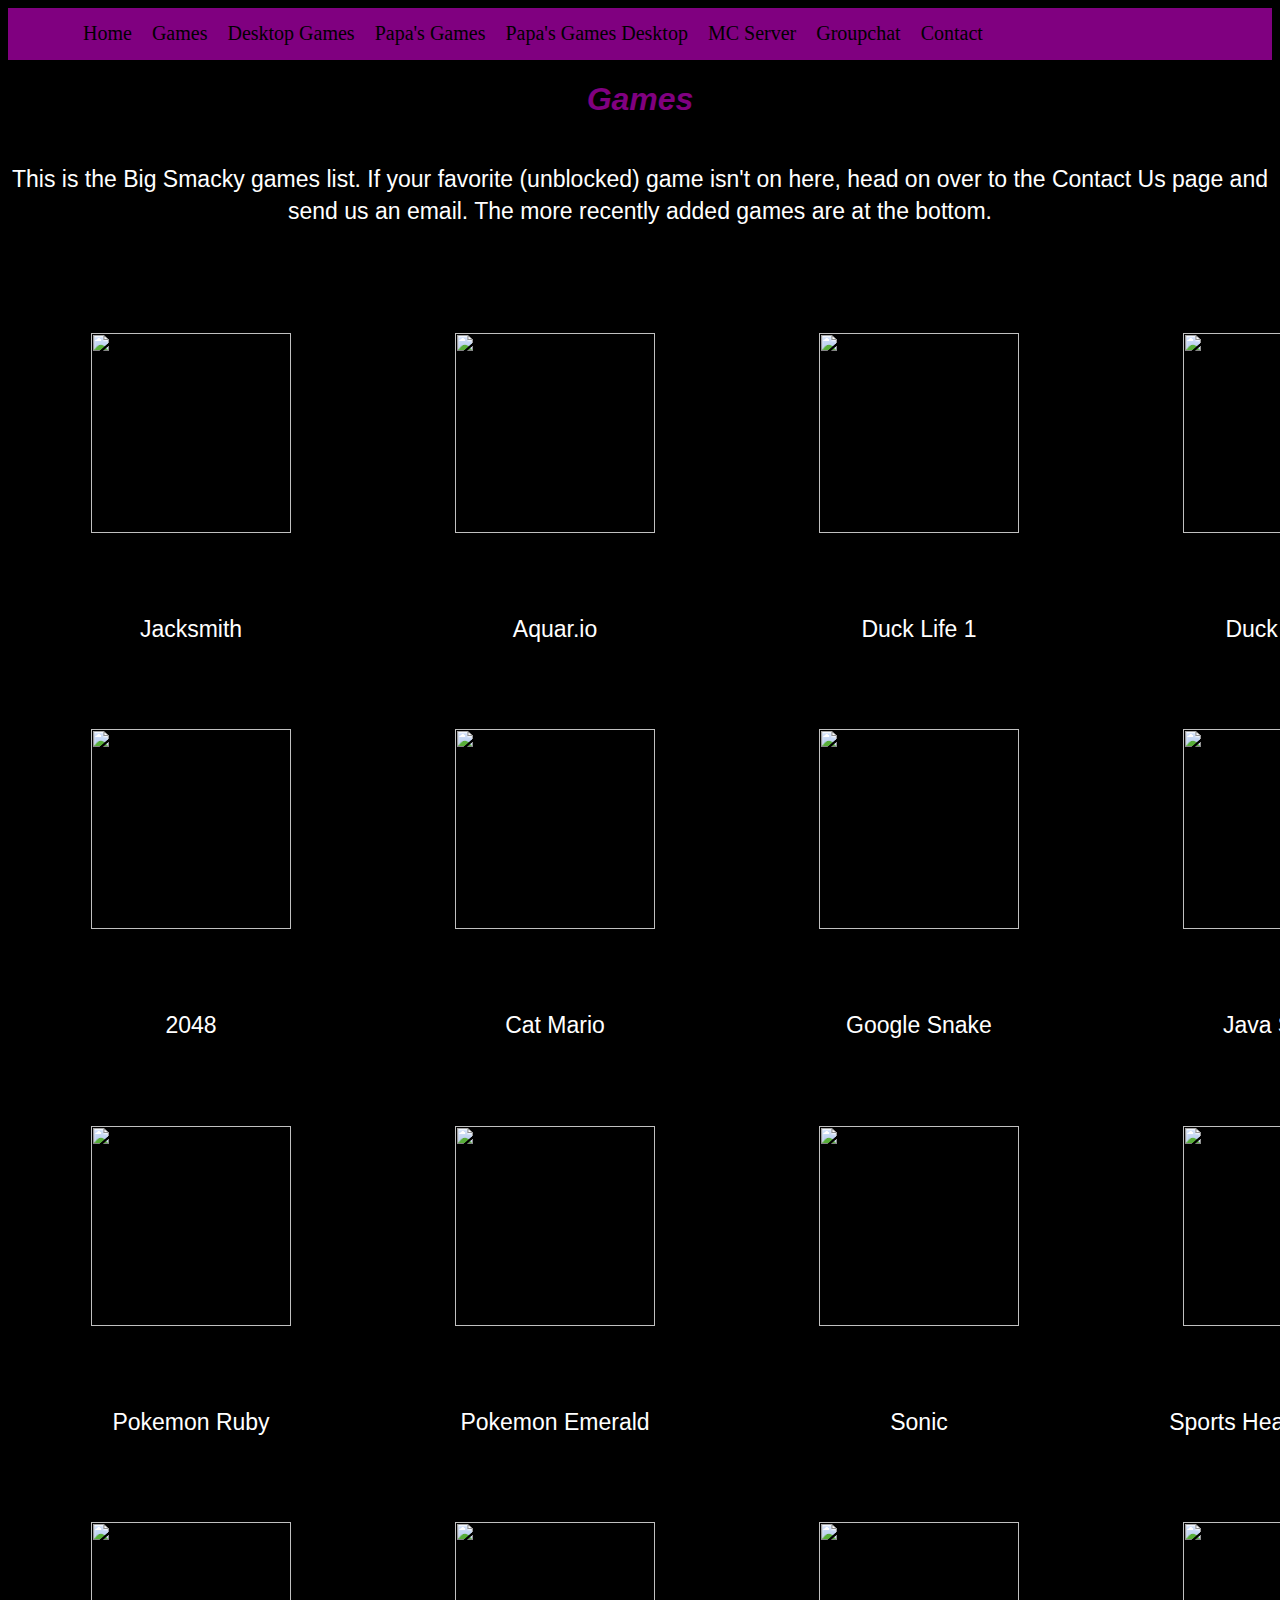
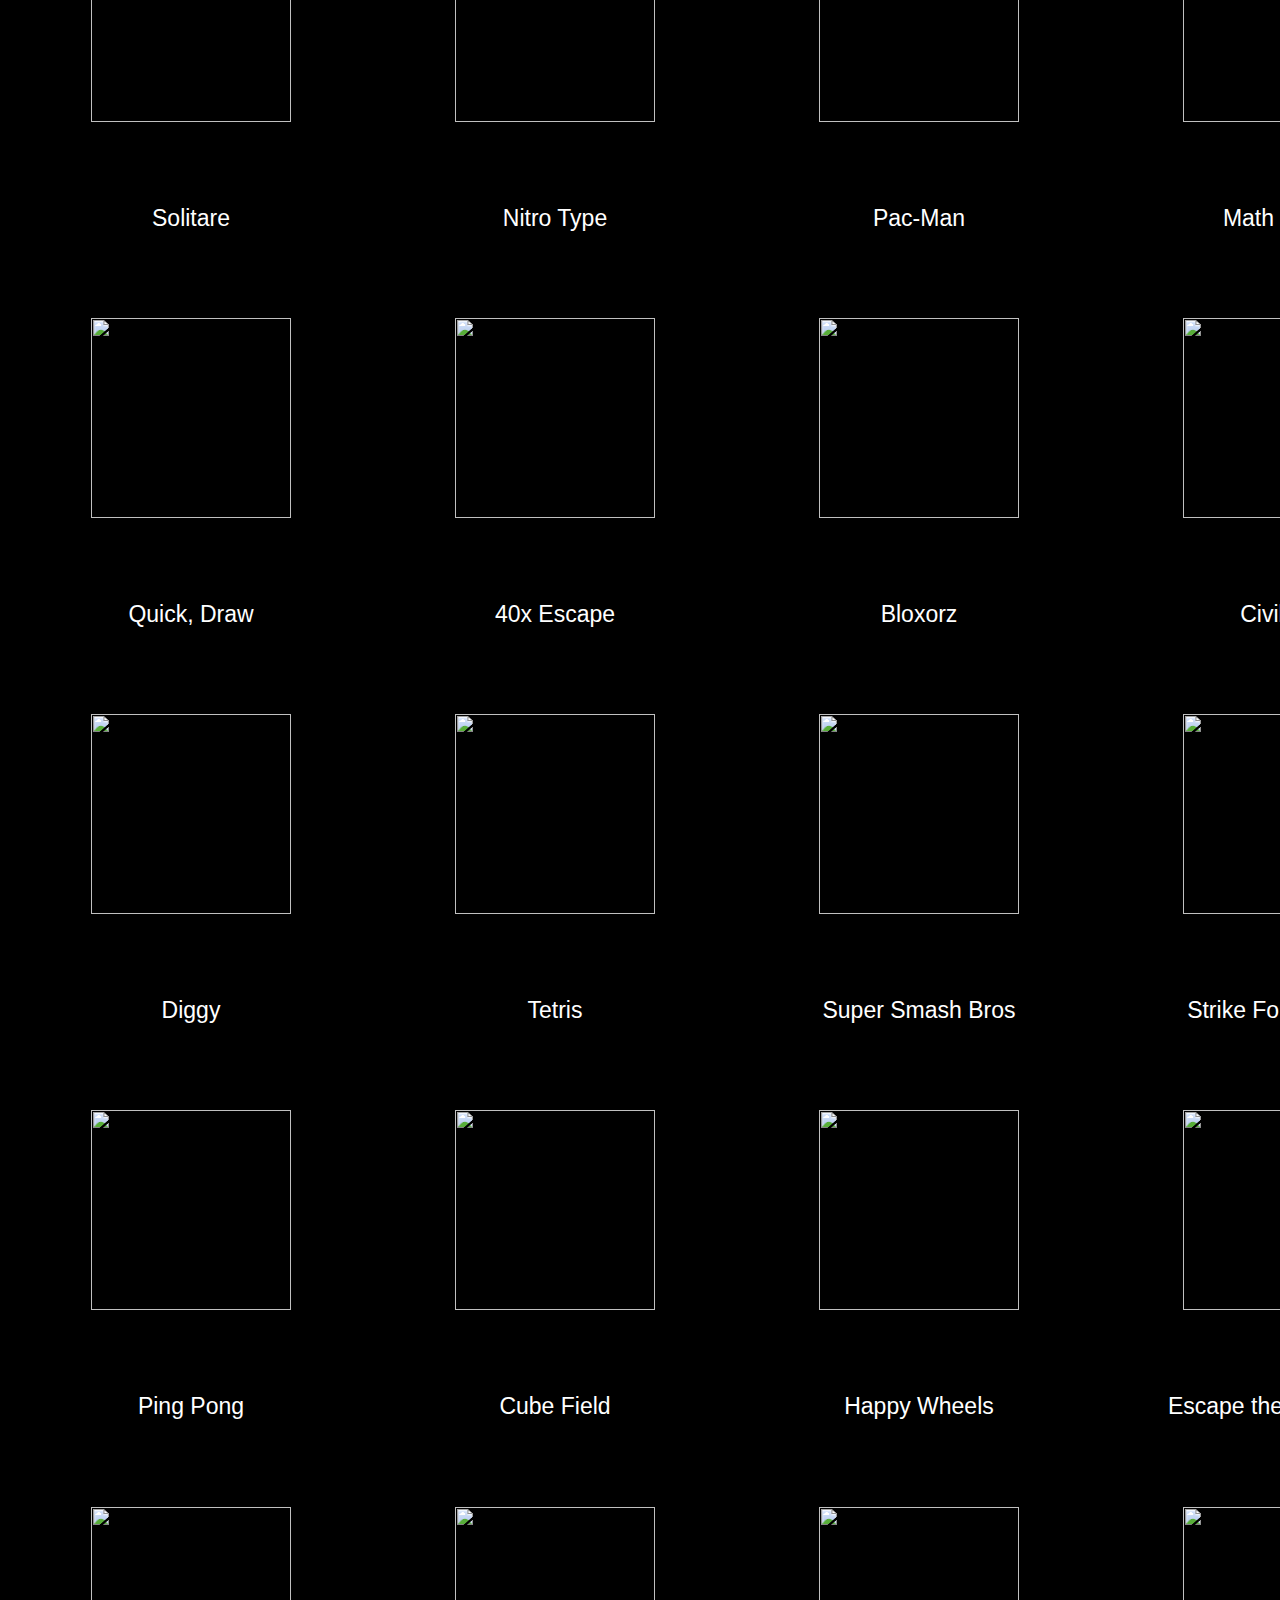
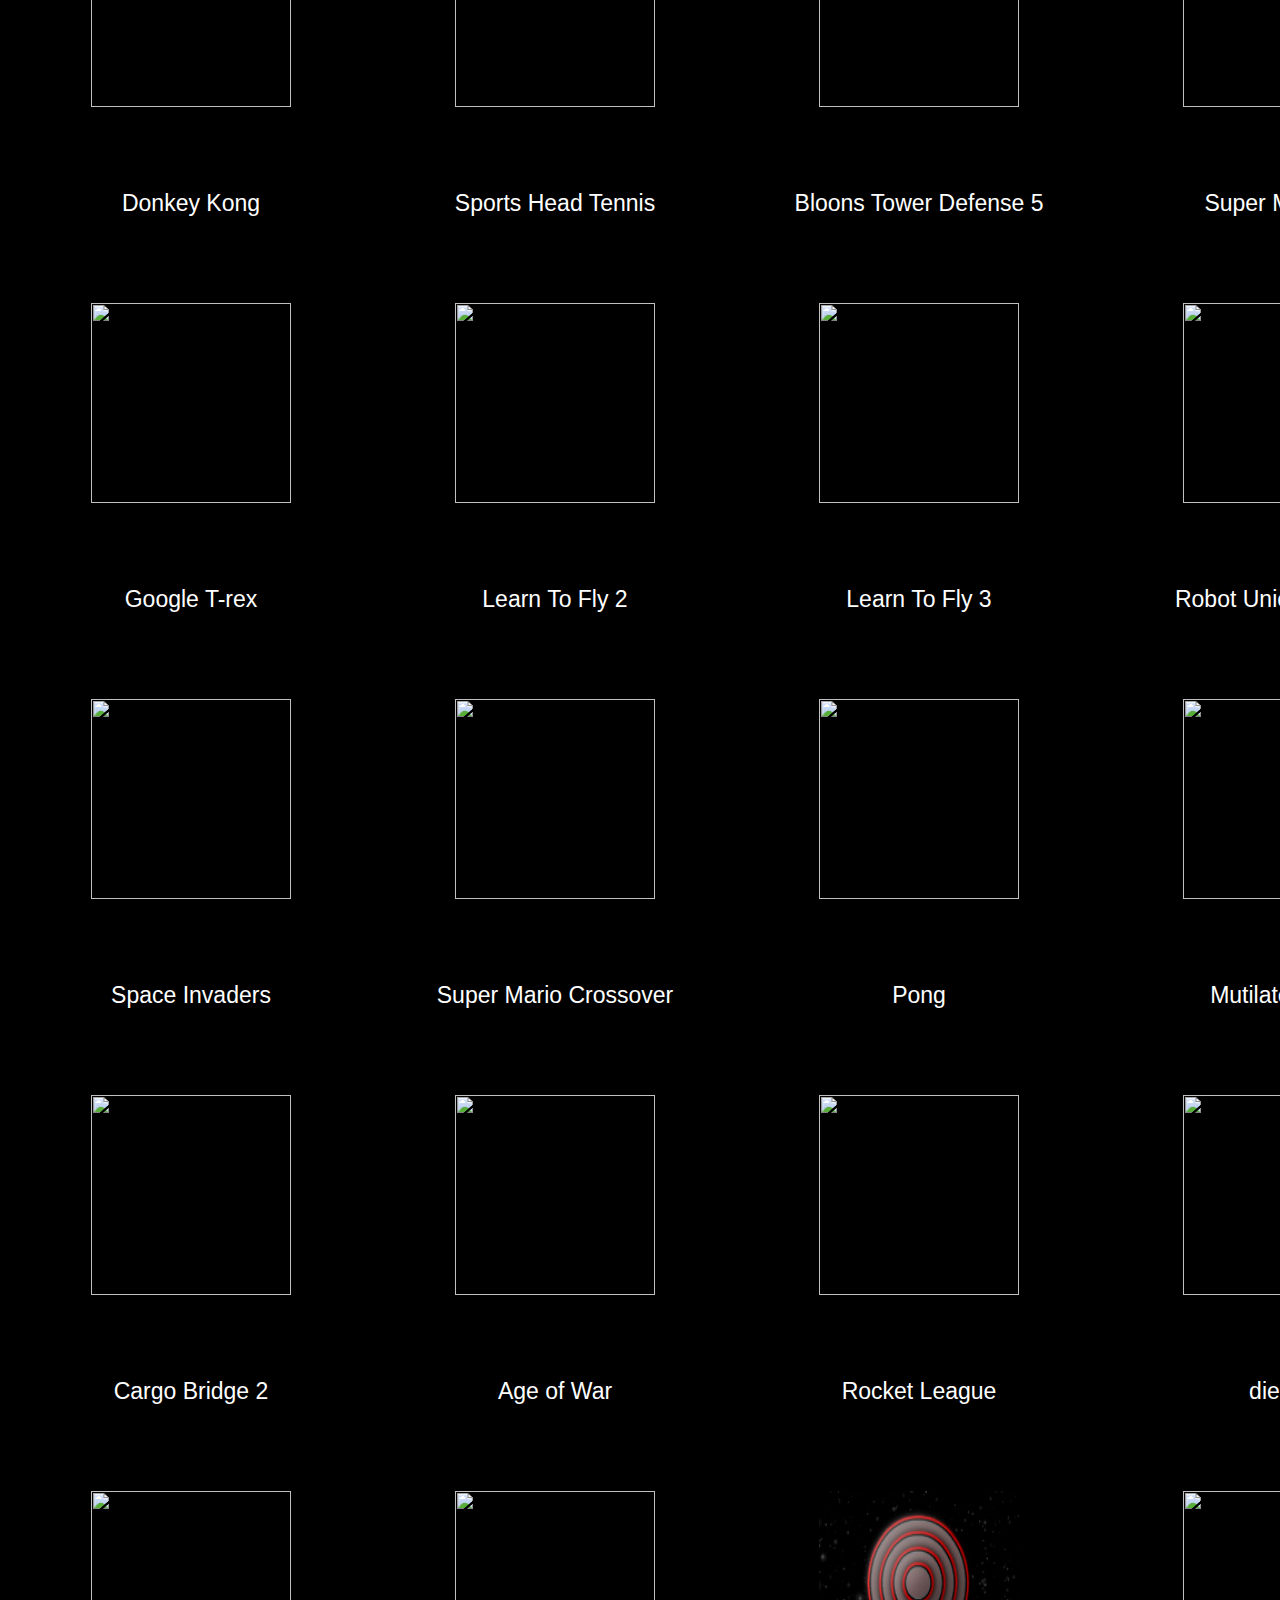
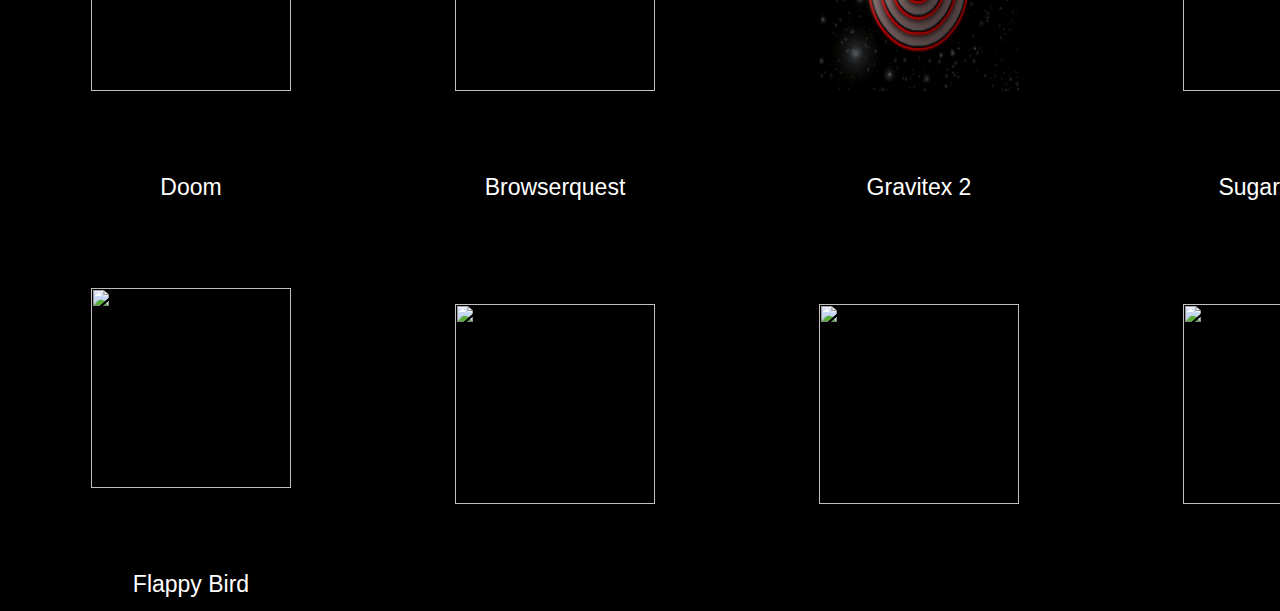
==== commit 7bfe7b62: "Update BSdesktop.html" ====
--- a/BSdesktop.html
+++ b/BSdesktop.html
@@ -8,7 +8,10 @@
   gtag('js', new Date());
   gtag('config', 'UA-150719859-1');
 </script>
-
+<link rel="apple-touch-icon" sizes="180x180" href="images/apple-touch-icon.png">
+	<link rel="icon" type="image/png" sizes="32x32" href="images/favicon-32x32.png">
+	<link rel="icon" type="image/png" sizes="16x16" href="images/favicon-16x16.png">
+	<link rel="manifest" href="/site.webmanifest">
 	<title>Big Smacky Games</title>
 	<link href="style.css" rel="stylesheet" type="text/css">
 	</head>
@@ -26,6 +29,16 @@
   <a class="active" href="BScontact.html">Contact</a>
 	</div>
 	<!-- End of top nav -->
+	<!-- Search Bar -->
+	<!-- <div class="wrap">
+   <div class="search">
+      <input type="text" class="searchTerm" placeholder="What game do you want to find?">
+      <button type="submit" class="searchButton">
+        <i class="fa fa-search"></i>
+     </button>
+   </div>
+</div> -->
+		<!-- End search bar -->
 	<h1 class="header">Games</h1>
 	<p class="center">This is the Big Smacky games list. If your favorite (unblocked) game isn't on here, head on over to the Contact Us page and send us an email. The more recently added games are at the bottom.</p>
 	<div><table border="0"span style="pre-wrap;
@@ -54,90 +67,84 @@
 	<!-- Cat Mario --><td><p><a href="https://int3.github.io/open-syobon-action.js/" target=_"blank"><img src="images/catmario.jpg" width="200" height="200" vspace="80"hspace="80"/></a>Cat Mario</p></td>
   	<!-- Google Snake --><td><p><a href="https://www.google.com/search?q=snake&rlz=1C1CHBF_enUS819US819&oq=snake&aqs=chrome..69i57j35i39j0l4.4535j0j7&sourceid=chrome&ie=UTF-8&safe=active&ssui=on"><img src="images/googlesnake.png" width="200" height="200" vspace="80"hspace="80"/></a>Google Snake</p></td>
 	<!-- Java Snake --><td><p><a href="http://mudhead.se/snake//" target="_blank"><img src="images/javasnake.png" width="200" height="200" vspace="80"hspace="80"/></a>Java Snake</p></td>
-	<!-- Pokemon Red --><td><p><a href="games/flash63.html"><img src="images/pokemon.jpg" width="200" height="200" vspace="80"hspace="80"/></a>Pokemon Red</p></td>
-   </tr>
-       	<!-- Pokemon Ruby --><td><p><a href="games/flash65.html"><img src="images/pokemonruby.jpg" width="200" height="200" vspace="80"hspace="80"/></a>Pokemon Ruby</p></td>
-	<!-- Pokemon Emerald --><td><p><a href="games/flash67.html"><img src="images/pokemonemerald.jpg" width="200" height="200" vspace="80"hspace="80"/></a>Pokemon Emerald</p></td>
+	<!-- Pokemon Red --><td><p><a href="games/flash64.html"><img src="images/pokemon.jpg" width="200" height="200" vspace="80"hspace="80"/></a>Pokemon Red</p></td>
+	</tr>
+	<tr>
+	<!-- Pokemon Ruby --><td><p><a href="games/flash66.html"><img src="images/pokemonruby.jpg" width="200" height="200" vspace="80"hspace="80"/></a>Pokemon Ruby</p></td>
+	<!-- Pokemon Emerald --><td><p><a href="games/flash68.html"><img src="images/pokemonemerald.jpg" width="200" height="200" vspace="80"hspace="80"/></a>Pokemon Emerald</p></td>
 	<!-- Sonic --><td><p><a href="games/flash31.html"><img src="images/sonic.jpg" width="200" height="200" vspace="80"hspace="80"/></a>Sonic</p></td>
-	<!-- Sportshead football --><td><p><a href="games/flash50.html"><img src="images/SHfootball.png" width="200" height="200" vspace="80"hspace="80"/></a>Sports Heads Football</p></td>
-	<!-- Sportshead basketball --><td><p><a href="games/flash51.html"><img src="images/SHbasketball.jpg" width="200" height="200" vspace="80"hspace="80""/></a>Sports Heads Basketball</p></td>
-   </tr>
-   <tr>
+	<!-- Sports head football --><td><p><a href="games/flash50.html"><img src="images/SHfootball.png" width="200" height="200" vspace="80"hspace="80"/></a>Sports Heads Football</p></td>
+	<!-- Sports head basketball --><td><p><a href="games/flash51.html"><img src="images/SHbasketball.jpg" width="200" height="200" vspace="80"hspace="80""/></a>Sports Heads Basketball</p></td>
+	</tr>
+	<tr>
 	<!-- Solitare --><td><p><a href="https://www.google.com/search?q=solitaire&rlz=1CASEEH_enUS864&oq=solitaire&aqs=chrome.0.0l6.2656j1j7&sourceid=chrome&ie=UTF-8&safe=active&ssui=on" target="_blank"><img src="images/solitare.png" width="200" height="200" vspace="80"hspace="80"/></a>Solitare</p></td>
 	<!-- Nitro type --><td><p><a href="https://www.nitrotype.com/race" target="_blank"><img src="images/nitrotype.png" width="200" height="200" vspace="80"hspace="80"/></a>Nitro Type</p></td>
 	<!-- Pac-Man --><td><p><a href="games/flash26.html"><img src="images/pacman.jpg" /width="200" height="200" vspace="80"hspace="80"/></a>Pac-Man</p></td>	
   	<!-- Old Math is fun--> <td><p><a href="https://www.mathsisfun.com//" target="_blank"><img src="images/mathisfun.jpg" /width="200" height="200" vspace="80"hspace="80"/></a>Math is Fun</p></td>  
-	<!-- Run 2 --><td><p><a href="games/flash35.html"><img src="images/run2.png" width="200" height="200" vspace="80"hspace="80"/></a>Run 2</p></td>
-   </tr>
-   <tr>
   	<!-- Run 3 --><td><p><a href="http://www.fastswf.com/VVA1Ctg" target="_blank"><img src="images/run3.jpg" width="200" height="200" vspace="80"hspace="80"/></a>Run 3</p></td>
+	</tr>
+	<tr>  
 	<!-- quickdraw --><td><p><a href="https://quickdraw.withgoogle.com/" target="_blank"><img src="images/quickdraw.png" width="200" height="200" vspace="80"hspace="80"/></a>Quick, Draw</p></td>
   	<!-- 40x Escape --><td><p><a href="games/flash54.html"><img src="images/40xEscape.jpeg" width="200" height="200" vspace="80"hspace="80"/></a>40x Escape</p></td>
- 	<!-- Bloxorz --><td><p><a href="games/flash55.html"><img src="images/bloxorz.jpeg" width="200" height="200" vspace="80"hspace="80"/></a>Bloxorz</p></td>
+  	<!-- Bloxorz --><td><p><a href="games/flash55.html"><img src="images/bloxorz.jpeg" width="200" height="200" vspace="80"hspace="80"/></a>Bloxorz</p></td>
   	<!-- Civiballs --><td><p><a href="games/flash57.html"><img src="images/civiballs.jpg" width="200" height="200 "vspace="80"hspace="80"/></a>Civiballs</p></td>
-   </tr>
-   <tr>
 	<!-- Civiballs 2 --><td><p><a href="games/flash58.html"><img src="images/civiballs2.jpeg" width="200" height="200" vspace="80"hspace="80"/></a>Civiballs 2</p></td>
+	</tr>
+	<tr>
 	<!-- Diggy --><td><p><a href="games/flash59.html"><img src="images/diggy.jpeg" width="200" height="200" vspace="80"hspace="80"/></a>Diggy</p></td>
   	<!-- Tetris --><td><p><a href="games/flash28.html"><img src="images/tetris.jpg" width="200" height="200" vspace="80"hspace="80"/></a>Tetris</p></td>
 	<!-- Super Smash Bros --><td><p><a href="games/flash25.html"><img src="images/supersmashflash.jpeg" width="200" height="200" vspace="80"hspace="80"/></a>Super Smash Bros</p></td>
 	<!-- Strike Force Heros --><td><p><a href="games/flash60.html"><img src="images/strikeforcehero.png" width="200" height="200" vspace="80"hspace="80"/></a>Strike Force Heros</p></td>
-    </tr>
-    <tr>
 	<!-- Strike Force Heros 2 --><td><p><a href="games/flash18.html"><img src="images/strikeforceheros.png" width="200" height="200" vspace="80"hspace="80"/></a>Strike Force Heros 2</p></td>	
-	<!-- MOTO X3M 3 --><td><p><a href="https://www.topspeed.com/motorcycles/motorcycle-games/moto-x3m-3-ar180877.html" target="_blank"><img src="images/motox3m.png" width="200" height="200" vspace="80"hspace="80"/></a>MOTO X3M 3</p></td> 
+	</tr>
+	<tr>
 	<!-- Ping Pong --><td><p><a href="http://oos.moxiecode.com/js_webgl/ping_pong/"><img src="images/pingpong.png" width="200" height="200" vspace="80"hspace="80"/></a>Ping Pong</p></td>
-	<!-- Oregon Trail --><td><p><a href="https://classicreload.com/oregon-trail.html"><img src="images/oregontrial.jpg" width="200" height="200" vspace="80"hspace="80"/></a>The Oregon Trail</p></td>
 	<!-- Cube Feild --><td><p><a href="games/flash71.html"><img src="images/cubefeild.jpg" width="200" height="200" vspace="80"hspace="80"/></a>Cube Field</p></td>
-    </tr>
-    </tr>
-	
 	<!-- Happy Wheels --><td><p><a href="games/flash40.html"><img src="images/happywheels.jpg" width="200" height="200" vspace="80"hspace="80"/></a>Happy Wheels</p></td>
-	<!-- Sugar Sugar 2 --><td><p><a href="games/flash62.html"><img src="images/sugarsugar.png" width="200" height="200" vspace="80"hspace="80"/></a>Sugar, Sugar 2</p></td>
 	<!-- North Pole --><td><p><a href="https://www.mathplayground.com/logic_escape_the_north_pole.html" target="_blank"><img src="images/Northpole.PNG" width="200" height="200" vspace="80"hspace="80"/></a>Escape the North Pole</p></td>
 	<!-- Eliminator --><td><p><a href="http://oos.moxiecode.com/js_canvas/eliminator/" target="_blank"><img src="images/elim.PNG" width="200" height="200" vspace="80"hspace="80"/></a>Eliminator</p></td>
+	</tr>
+	<tr>
 	<!-- Donkey Kong --><td><p><a href="games/flash30.html"><img src="images/KinkyDong.jpg" width="200" height="200" vspace="80"hspace="80"/></a>Donkey Kong</p></td>
-     </tr>
-     <tr>
-  	<!-- Sport Heads Tennis --><td><p><a href="games/flash52.html"><img src="images/sportsheadtennis.jpeg" width="200" height="200" vspace="80"hspace="80"/></a>Sports Head Tennis</p></td>
+  	<!-- Sports Heads Tennis --><td><p><a href="games/flash52.html"><img src="images/sportsheadtennis.jpeg" width="200" height="200" vspace="80"hspace="80"/></a>Sports Head Tennis</p></td>
 	<!-- BTD5 --><td><p><a href="games/flash16.html"><img src="images/btd5pic.jfif" width="200" height="200" vspace="80"hspace="80"/></a>Bloons Tower Defense 5</p></td>		
   	<!-- Super Mario 64 --><td><p><a href="games/flash17.html"><img src="images/smario64.jpeg" width="200" height="200" vspace="80"hspace="80"/></a>Super Mario 64</p></td>
 	<!-- Battleship --><td><p><a href="games/flash19.html"><img src="images/bship.png" width="200" height="200" vspace="80"hspace="80"/></a>Battleship</p></td>
+	</tr>
+	<tr>
 	<!-- Dino game --><td><p><a href="games/dinogame.html"><img src="images/dino.png" width="200" height="200" vspace="80"hspace="80"/></a>Google T-rex</p></td>
-     </tr>
-     <tr>
 	<!-- Learn To Fly 2 --><td><p><a href="games/flash22.html"><img src="images/ltf2.jpeg" width="200" height="200" vspace="80"hspace="80"/></a>Learn To Fly 2</p></td>
 	<!-- Learn To Fly 3 --><td><p><a href="games/flash21.html"><img src="images/ltf3.jpeg" width="200" height="200" vspace="80"hspace="80"/></a>Learn To Fly 3</p></td>
 	<!-- Robot Unicorn Attack --><td><p><a href="games/flash24.html"><img src="images/ruattack.jpg" width="200" height="200" vspace="80"hspace="80"/></a>Robot Unicorn Attack</p></td>
-	<!-- Core Ball --><td><p><a href="games/flash48.html"><img src="images/coreball.png" width="200" height="200" vspace="80"hspace="80"/></a>Core Ball</p></td>
+	<!-- Core Ball --><td><p><a href="games/flash48.html" target="_blank"><img src="images/coreball.png" width="200" height="200" vspace="80"hspace="80"/></a>Core Ball</p></td>
+	</tr>
+	<tr>
 	<!-- Space Invaders --><td><p><a href="games/flash32.html"><img src="images/spaceinvader.jfif" width="200" height="200" vspace="80"hspace="80"/></a>Space Invaders</p></td>
-     </tr>
-     <tr>
 	<!-- Super Mario Crossover --><td><p><a href="games/flash33.html"><img src="images/COmario.jpg" width="200" height="200" vspace="80"hspace="80"/></a>Super Mario Crossover</p></td>
 	<!-- Pong --><td><p><a href="games/flash27.html"><img src="images/pong.png" width="200" height="200" vspace="80"hspace="80"/></a>Pong</p></td>
 	<!-- Mutilate a Doll --><td><p><a href="games/flash36.html"><img src="images/mutilate-a-doll-2.png" width="200" height="200" vspace="80"hspace="80"/></a>Mutilate a Doll</p></td>	
-	<!-- SportContact 6 --><td><p><a href="http://www.lhm-project.com/creative/sportcontactbp/" target="_blank"><img src="images/vroom.PNG" width="200" height="200" vspace="32"hspace="32"/></a>SportContact 6</p></td>
+	<!-- SportContact 6 --><td><p><a href="http://www.lhm-project.com/creative/sportcontactbp/" target="_blank"><img src="images/vroom.PNG" width="200" height="200" vspace="80"hspace="80"/></a>SportContact 6</p></td>
+	</tr>
+	<tr>
 	<!-- Cargo Bridge 2 --><td><p><a href="games/flash49.html"><img src="images/cargobridge.jpeg" width="200" height="200" vspace="80"hspace="80"/></a>Cargo Bridge 2</p></td>
-     </tr>
-     <tr>
-        <!-- Age of War --><td><p><a href="games/flash38.html"><img src="images/ageofwar.jpeg" width="200" height="200" vspace="80"hspace="80"/></a>Age of War</p></td>
-	<!-- wolfenstein --><td><p><a href="https://classicreload.com/wolfenstein-3d.html"><img src="images/wolfenstein.jpg" width="200" height="200" vspace="80"hspace="80"/></a>wolfenstein</p></td>
+    <!-- Age of War --><td><p><a href="games/flash38.html"><img src="images/ageofwar.jpeg" width="200" height="200" vspace="80"hspace="80"/></a>Age of War</p></td>
 	<!-- Rocket League --><td><p><a href="http://sleague.lance.gg/index.html?serverURL=sleague.games-eu.lance.gg" target="_blank"><img src="images/rocketleague.jpeg" width="200" height="200" vspace="80"hspace="80"/></a>Rocket League</p></td>
 	<!-- diep.io --><td><p><a href="https://cnein.herokuapp.com/" target="_blank"><img src="images/diepio.jpeg" width="200" height="200" vspace="80"hspace="80"/></a>diep.io</p></td>
 	<!-- agar.io --><td><p><a href="https://agario-clone-us.herokuapp.com/" target="_blank"><img src="images/agario.png" width="200" height="200" vspace="80"hspace="80"/></a>agar.io</p></td>
-     <tr>
+	</tr>
+	<tr>
 	<!-- Doom I --><td><p><a href="games/flash37"><img src="images/doom.jpg" width="200" height="200" vspace="80"hspace="80"/></a>Doom</p></td>     
-	<!-- doom II --><td><p><a href="https://classicreload.com/doom-ii-hell-on-earth.html" target="_blank"><img src="images/doom2.png" width="200" height="200" vspace="80"hspace="80"/></a>Doom II </p></td>
 	<!-- Browserquest --><td><p><a href="http://browserquest.herokuapp.com/" target="_blank"><img src="images/browserquest.jpg" width="200" height="200" vspace="80"hspace="80"/></a>Browserquest</p></td>
 	<!-- Gravitex 2 --><td><p><a href="games/flash56.html"><img src="images/gravitex2.jpg" width="200" height="200" vspace="80"hspace="80"/></a>Gravitex 2</p></td>
 	<!-- Sugar Sugar --><td><p><a href="games/flash61.html"><img src="images/sugar,sugar.png" width="200" height="200" vspace="80"hspace="80"/></a>Sugar Sugar</p></td>
-     </tr>
-     <tr>
-	<!-- Flappy Bird --><td><p><a href="games/flash34.html" target="_blank"><img src="flappybird.jpeg" width="200" height="200" vspace="80"hspace="80"/></a>Flappy Bird</p></td>
-	<!-- NTSH --><td><p><a href="https://tvtropes.org/pmwiki/pmwiki.php/Main/MoveAlongNothingtoSeeHere" target="_blank"><img src="images/black.png" width="200" height="200" vspace="80"hspace="80"/></a></p></td>
-	<!-- NTSH --><td><p><a href="https://tvtropes.org/pmwiki/pmwiki.php/Main/MoveAlongNothingtoSeeHere" target="_blank"><img src="images/black.png" width="200" height="200" vspace="80"hspace="80"/></a></p></td>
-	<!-- NTSH --><td><p><a href="https://tvtropes.org/pmwiki/pmwiki.php/Main/MoveAlongNothingtoSeeHere" target="_blank"><img src="images/black.png" width="200" height="200" vspace="80"hspace="80"/></a></p></td>
-	<!-- NTSH --><td><p><a href="https://tvtropes.org/pmwiki/pmwiki.php/Main/MoveAlongNothingtoSeeHere" target="_blank"><img src="images/black.png" width="200" height="200" vspace="80"hspace="80"/></a></p></td>
+	<!-- Sugar Sugar 2 --><td><p><a href="games/flash62.html"><img src="images/sugarsugar.png" width="200" height="200" vspace="80"hspace="80"/></a>Sugar, Sugar 2</p></td>
+	</tr>
+	<tr>
+	<!-- Flappy Bird --><td><p><a href="games/flash34.html" target="_blank"><img src="flappybird3.PNG" width="200" height="200" vspace="80"hspace="80"/></a>Flappy Bird</p></td>
+	<!-- NTSH --><td><p><a href="https://tvtropes.org/pmwiki/pmwiki.php/Main/MoveAlongNothingtoSeeHere" target="_blank"><img src="images/black.png" width="200" height="200" vspace="30"hspace="30"/></a></p></td>
+	<!-- NTSH --><td><p><a href="https://tvtropes.org/pmwiki/pmwiki.php/Main/MoveAlongNothingtoSeeHere" target="_blank"><img src="images/black.png" width="200" height="200" vspace="30"hspace="30"/></a></p></td>
+	<!-- NTSH --><td><p><a href="https://tvtropes.org/pmwiki/pmwiki.php/Main/MoveAlongNothingtoSeeHere" target="_blank"><img src="images/black.png" width="200" height="200" vspace="30"hspace="30"/></a></p></td>
+	<!-- NTSH --><td><p><a href="https://tvtropes.org/pmwiki/pmwiki.php/Main/MoveAlongNothingtoSeeHere" target="_blank"><img src="images/black.png" width="200" height="200" vspace="30"hspace="30"/></a></p></td>
      </tr>
   </table></div>
 	</body>
